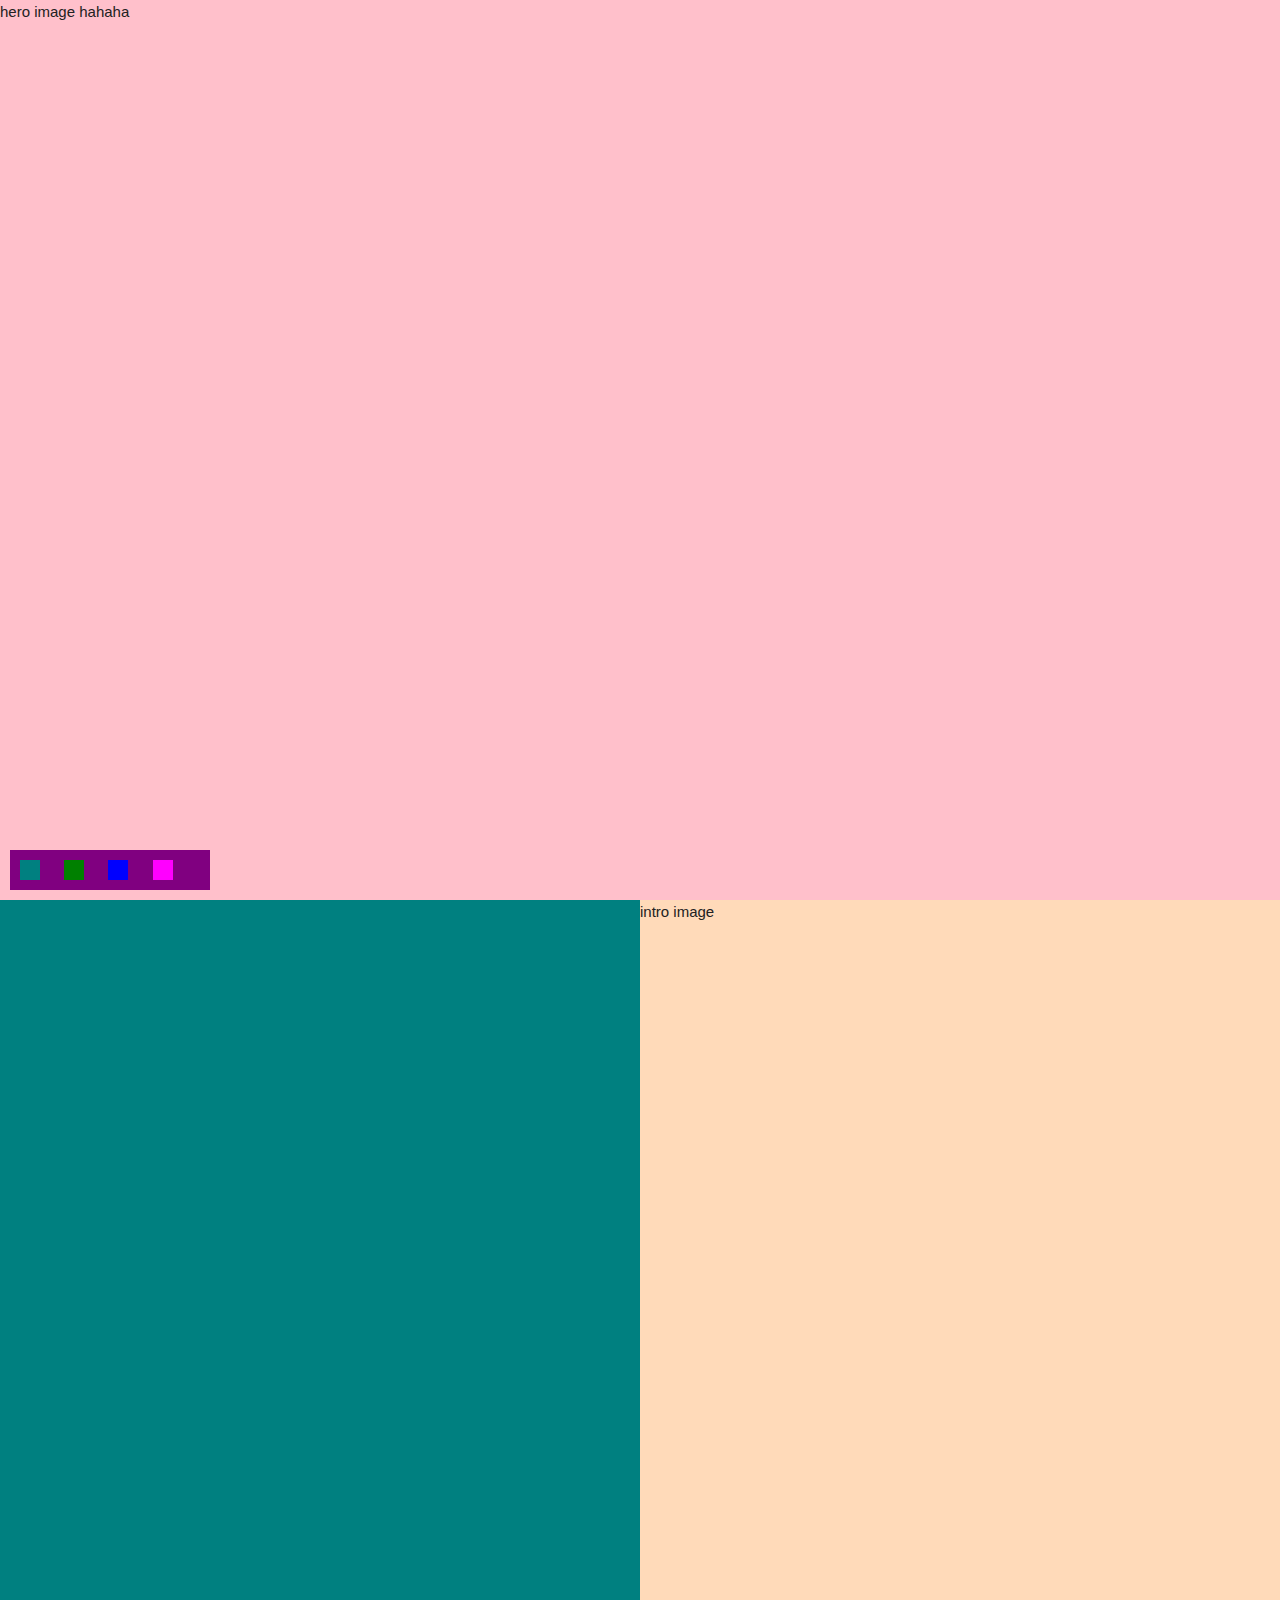
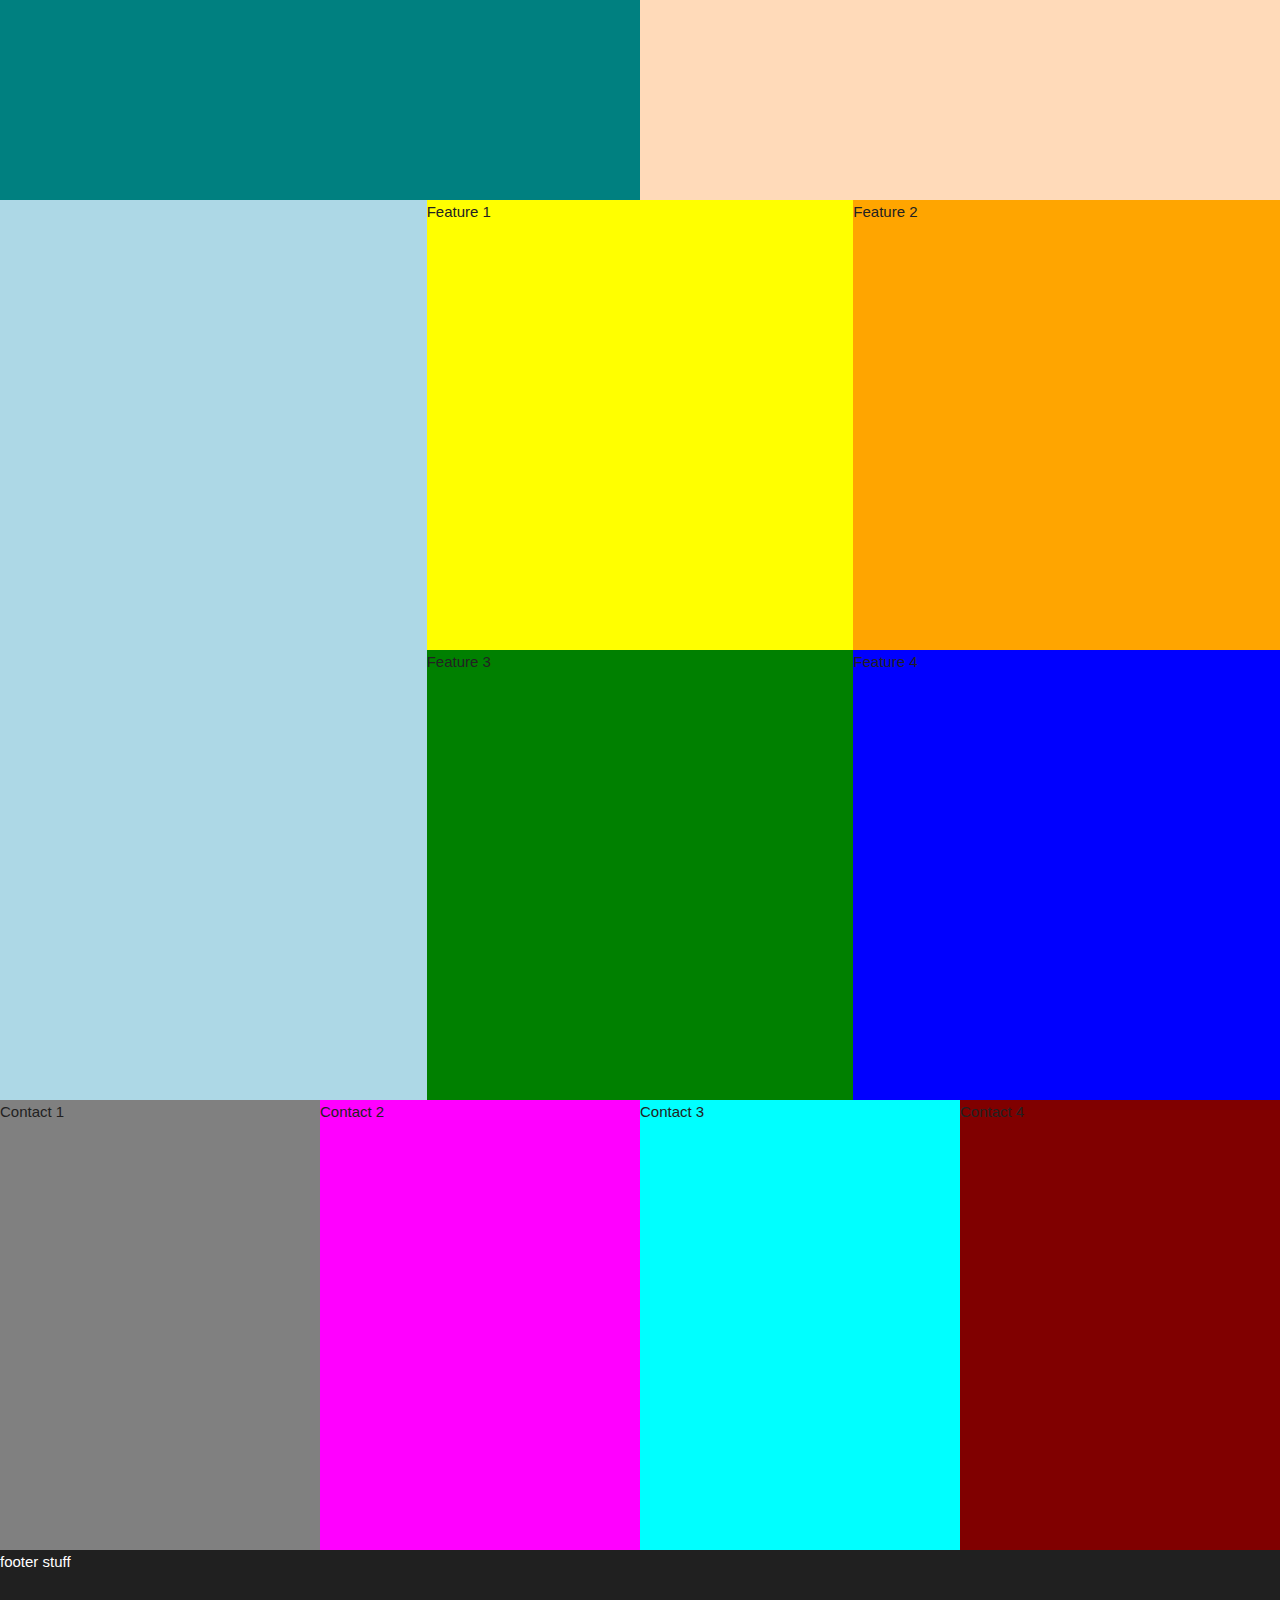
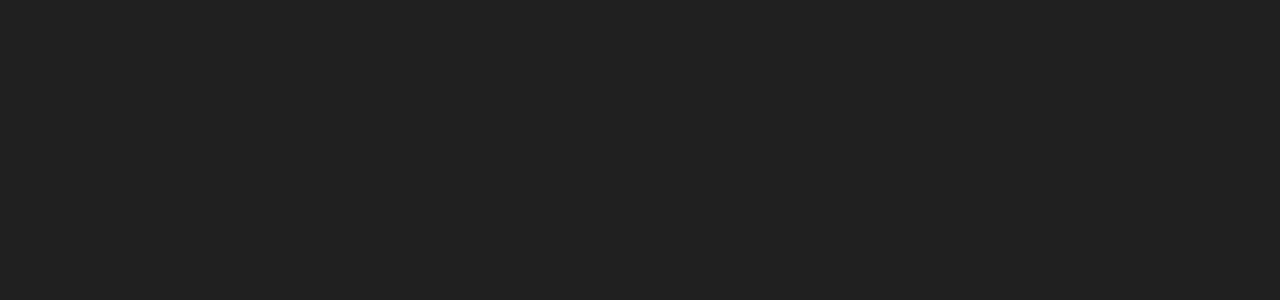
==== index.html @ bca842ce "Update index.html" ====
<!doctype html>
<html>
<head>
<meta charset="utf-8">
<title>Shankar Test</title>
<link type="text/css" rel="stylesheet" href="normalize.css"/>
<link type="text/css" rel="stylesheet" href="skeleton.css"/>
<link type="text/css" rel="stylesheet" href="main.css"/>
</head>

<body>


<header class="headerBar">

</header><!--end Header-->

<section class="heroSection">
    <h2 class="hideHeader">Hero Image Section</h2>
    <div class="backImage">hero image hahaha</div>
</section>

<section class="introSection container">
    <h2 class="hideHeader">Intro Section</h2>
    <div class="row">
        <div class="introBox introTextBox six columns">
                <div class=introTextMain>
                    <h3>introText Main</h3>
                    <p>
                        Intro text--There are many variations of passages of Lorem Ipsum available,
                        but the majority have suffered alteration in some form, by
                        injected humour, or randomised words which don't look even
                        slightly believable. If you are going to use a passage of Lorem
                        Ipsum, you need to be sure there isn't anything embarrassing
                        hidden in the middle of text. All the Lorem Ipsum generators
                        on the Internet tend to repeat predefined chunks as necessary,
                        making this the first true generator on the Internet.
                    </p>
                </div>
        </div>
        <div class="introBox introImageBox six columns">intro image</div>
    </div>
</section>

<section class="featureSection container">
    <h2 class="hideHeader"></h2>
    <div class="row">
        <div class=" featureTextBox four columns">
                <div class="featureTextMain">
                    <h3>Main Feature</h3>
                    <p>
                        Main feature--There are many variations of passages of Lorem Ipsum available,
                        but the majority have suffered alteration in some form, by
                        injected humour, or randomised words which don't look even
                        slightly believable. If you are going to use a passage of Lorem
                        Ipsum, you need to be sure there isn't anything embarrassing
                        hidden in the middle of text. All the Lorem Ipsum generators
                        on the Internet tend to repeat predefined chunks as necessary,
                        making this the first true generator on the Internet.
                    </p>
                </div>
                <div class="featureTextOne">
                    <h3>Feature One</h3>
                    <p>
                        One---There are many variations of passages of Lorem Ipsum available,
                        but the majority have suffered alteration in some form, by
                        injected humour, or randomised words which don't look even
                        slightly believable. If you are going to use a passage of Lorem
                        Ipsum, you need to be sure there isn't anything embarrassing
                        hidden in the middle of text. All the Lorem Ipsum generators
                        on the Internet tend to repeat predefined chunks as necessary,
                        making this the first true generator on the Internet.
                    </p>
                </div>
                <div class="featureTextTwo">
                    <h3>Feature Two</h3>
                    <p>
                        Two---There are many variations of passages of Lorem Ipsum available,
                        but the majority have suffered alteration in some form, by
                        injected humour, or randomised words which don't look even
                        slightly believable. If you are going to use a passage of Lorem
                        Ipsum, you need to be sure there isn't anything embarrassing
                        hidden in the middle of text. All the Lorem Ipsum generators
                        on the Internet tend to repeat predefined chunks as necessary,
                        making this the first true generator on the Internet.
                    </p>
                </div>
                <div class="featureTextThree">
                    <h3>Feature Three</h3>
                    <p>
                        Three---There are many variations of passages of Lorem Ipsum available,
                        but the majority have suffered alteration in some form, by
                        injected humour, or randomised words which don't look even
                        slightly believable. If you are going to use a passage of Lorem
                        Ipsum, you need to be sure there isn't anything embarrassing
                        hidden in the middle of text. All the Lorem Ipsum generators
                        on the Internet tend to repeat predefined chunks as necessary,
                        making this the first true generator on the Internet.
                    </p>
                </div>
                <div class="featureTextFour">
                    <h3>Feature Four</h3>
                    <p>
                        Four----There are many variations of passages of Lorem Ipsum available,
                        but the majority have suffered alteration in some form, by
                        injected humour, or randomised words which don't look even
                        slightly believable. If you are going to use a passage of Lorem
                        Ipsum, you need to be sure there isn't anything embarrassing
                        hidden in the middle of text. All the Lorem Ipsum generators
                        on the Internet tend to repeat predefined chunks as necessary,
                        making this the first true generator on the Internet.
                    </p>
                </div>
        </div>
        
        <div class="featureImageBox row eight columns">
            <div class="featureOne featureBox six columns">
                <div class="featureOneColor">
                  Feature 1
                </div>
            </div>
            <div class="featureTwo featureBox six columns">
                <div class="featureTwoColor">
                  Feature 2
                </div>
            </div>
            <div class="featureThree featureBox six columns">
                <div class="featureThreeColor">
                  Feature 3
                </div>
            </div>
            <div class="featureFour featureBox six columns">
                <div class="featureFourColor">
                  Feature 4
                </div>
            </div>
        </div>

    </div>
</section>


<section class="contactSection container">
    <h2 class="hideHeader">Contact Section</h2>
    <div class="row">
        <div class="contactOne contactBox three columns">Contact 1</div>
        <div class="contactTwo contactBox three columns">Contact 2</div>
        <div class="contactThree contactBox three columns">Contact 3</div>
        <div class="contactFour contactBox three columns">Contact 4</div>
    </div>
    <div class="socialBox">
        <div class="iconSetOne">
            <div class="icon socialOne"></div>
            <div class="icon socialTwo"></div>
        </div>
        <div class="iconSetTwo">
            <div class="icon socialThree"></div>
            <div class="icon socialFour"></div>
        </div>  
    </div>
</section>

<footer class="footerSection container">
    footer stuff
    <a href="#" class="scrollToTop">Scroll To Top</a>
</footer>

<script src="https://ajax.googleapis.com/ajax/libs/jquery/2.2.4/jquery.min.js"></script>
<script src="js/functions.js"></script>


</body>
</html>
---- skeleton.css ----
/*
* Skeleton V2.0.4
* Copyright 2014, Dave Gamache
* www.getskeleton.com
* Free to use under the MIT license.
* http://www.opensource.org/licenses/mit-license.php
* 12/29/2014
*/


/* Table of contents
––––––––––––––––––––––––––––––––––––––––––––––––––
- Grid
- Base Styles
- Typography
- Links
- Buttons
- Forms
- Lists
- Code
- Tables
- Spacing
- Utilities
- Clearing
- Media Queries
*/


/* Grid
–––––––––––––––––––––––––––––––––––––––––––––––––– */
.container {
  position: relative;
  width: 100%;
  max-width: 960px;
  margin: 0 auto;
  padding: 0 20px;
  box-sizing: border-box; }
.column,
.columns {
  width: 100%;
  float: left;
  box-sizing: border-box; }

/* For devices larger than 400px */
@media (min-width: 400px) {
  .container {
    width: 85%;
    padding: 0; }
}

/* For devices larger than 550px */
@media (min-width: 550px) {
  .container {
    width: 80%; }
  .column,
  .columns {
    margin-left: 4%; }
  .column:first-child,
  .columns:first-child {
    margin-left: 0; }

  .one.column,
  .one.columns                    { width: 4.66666666667%; }
  .two.columns                    { width: 13.3333333333%; }
  .three.columns                  { width: 22%;            }
  .four.columns                   { width: 30.6666666667%; }
  .five.columns                   { width: 39.3333333333%; }
  .six.columns                    { width: 48%;            }
  .seven.columns                  { width: 56.6666666667%; }
  .eight.columns                  { width: 65.3333333333%; }
  .nine.columns                   { width: 74.0%;          }
  .ten.columns                    { width: 82.6666666667%; }
  .eleven.columns                 { width: 91.3333333333%; }
  .twelve.columns                 { width: 100%; margin-left: 0; }

  .one-third.column               { width: 30.6666666667%; }
  .two-thirds.column              { width: 65.3333333333%; }

  .one-half.column                { width: 48%; }

  /* Offsets */
  .offset-by-one.column,
  .offset-by-one.columns          { margin-left: 8.66666666667%; }
  .offset-by-two.column,
  .offset-by-two.columns          { margin-left: 17.3333333333%; }
  .offset-by-three.column,
  .offset-by-three.columns        { margin-left: 26%;            }
  .offset-by-four.column,
  .offset-by-four.columns         { margin-left: 34.6666666667%; }
  .offset-by-five.column,
  .offset-by-five.columns         { margin-left: 43.3333333333%; }
  .offset-by-six.column,
  .offset-by-six.columns          { margin-left: 52%;            }
  .offset-by-seven.column,
  .offset-by-seven.columns        { margin-left: 60.6666666667%; }
  .offset-by-eight.column,
  .offset-by-eight.columns        { margin-left: 69.3333333333%; }
  .offset-by-nine.column,
  .offset-by-nine.columns         { margin-left: 78.0%;          }
  .offset-by-ten.column,
  .offset-by-ten.columns          { margin-left: 86.6666666667%; }
  .offset-by-eleven.column,
  .offset-by-eleven.columns       { margin-left: 95.3333333333%; }

  .offset-by-one-third.column,
  .offset-by-one-third.columns    { margin-left: 34.6666666667%; }
  .offset-by-two-thirds.column,
  .offset-by-two-thirds.columns   { margin-left: 69.3333333333%; }

  .offset-by-one-half.column,
  .offset-by-one-half.columns     { margin-left: 52%; }

}


/* Base Styles
–––––––––––––––––––––––––––––––––––––––––––––––––– */
/* NOTE
html is set to 62.5% so that all the REM measurements throughout Skeleton
are based on 10px sizing. So basically 1.5rem = 15px :) */
html {
  font-size: 62.5%; }
body {
  font-size: 1.5em; /* currently ems cause chrome bug misinterpreting rems on body element */
  line-height: 1.6;
  font-weight: 400;
  font-family: "Raleway", "HelveticaNeue", "Helvetica Neue", Helvetica, Arial, sans-serif;
  color: #222; }


/* Typography
–––––––––––––––––––––––––––––––––––––––––––––––––– */
h1, h2, h3, h4, h5, h6 {
  margin-top: 0;
  margin-bottom: 2rem;
  font-weight: 300; }
h1 { font-size: 4.0rem; line-height: 1.2;  letter-spacing: -.1rem;}
h2 { font-size: 3.6rem; line-height: 1.25; letter-spacing: -.1rem; }
h3 { font-size: 3.0rem; line-height: 1.3;  letter-spacing: -.1rem; }
h4 { font-size: 2.4rem; line-height: 1.35; letter-spacing: -.08rem; }
h5 { font-size: 1.8rem; line-height: 1.5;  letter-spacing: -.05rem; }
h6 { font-size: 1.5rem; line-height: 1.6;  letter-spacing: 0; }

/* Larger than phablet */
@media (min-width: 550px) {
  h1 { font-size: 5.0rem; }
  h2 { font-size: 4.2rem; }
  h3 { font-size: 3.6rem; }
  h4 { font-size: 3.0rem; }
  h5 { font-size: 2.4rem; }
  h6 { font-size: 1.5rem; }
}

p {
  margin-top: 0; }


/* Links
–––––––––––––––––––––––––––––––––––––––––––––––––– */
a {
  color: #1EAEDB; }
a:hover {
  color: #0FA0CE; }


/* Buttons
–––––––––––––––––––––––––––––––––––––––––––––––––– */
.button,
button,
input[type="submit"],
input[type="reset"],
input[type="button"] {
  display: inline-block;
  height: 38px;
  padding: 0 30px;
  color: #555;
  text-align: center;
  font-size: 11px;
  font-weight: 600;
  line-height: 38px;
  letter-spacing: .1rem;
  text-transform: uppercase;
  text-decoration: none;
  white-space: nowrap;
  background-color: transparent;
  border-radius: 4px;
  border: 1px solid #bbb;
  cursor: pointer;
  box-sizing: border-box; }
.button:hover,
button:hover,
input[type="submit"]:hover,
input[type="reset"]:hover,
input[type="button"]:hover,
.button:focus,
button:focus,
input[type="submit"]:focus,
input[type="reset"]:focus,
input[type="button"]:focus {
  color: #333;
  border-color: #888;
  outline: 0; }
.button.button-primary,
button.button-primary,
input[type="submit"].button-primary,
input[type="reset"].button-primary,
input[type="button"].button-primary {
  color: #FFF;
  background-color: #33C3F0;
  border-color: #33C3F0; }
.button.button-primary:hover,
button.button-primary:hover,
input[type="submit"].button-primary:hover,
input[type="reset"].button-primary:hover,
input[type="button"].button-primary:hover,
.button.button-primary:focus,
button.button-primary:focus,
input[type="submit"].button-primary:focus,
input[type="reset"].button-primary:focus,
input[type="button"].button-primary:focus {
  color: #FFF;
  background-color: #1EAEDB;
  border-color: #1EAEDB; }


/* Forms
–––––––––––––––––––––––––––––––––––––––––––––––––– */
input[type="email"],
input[type="number"],
input[type="search"],
input[type="text"],
input[type="tel"],
input[type="url"],
input[type="password"],
textarea,
select {
  height: 38px;
  padding: 6px 10px; /* The 6px vertically centers text on FF, ignored by Webkit */
  background-color: #fff;
  border: 1px solid #D1D1D1;
  border-radius: 4px;
  box-shadow: none;
  box-sizing: border-box; }
/* Removes awkward default styles on some inputs for iOS */
input[type="email"],
input[type="number"],
input[type="search"],
input[type="text"],
input[type="tel"],
input[type="url"],
input[type="password"],
textarea {
  -webkit-appearance: none;
     -moz-appearance: none;
          appearance: none; }
textarea {
  min-height: 65px;
  padding-top: 6px;
  padding-bottom: 6px; }
input[type="email"]:focus,
input[type="number"]:focus,
input[type="search"]:focus,
input[type="text"]:focus,
input[type="tel"]:focus,
input[type="url"]:focus,
input[type="password"]:focus,
textarea:focus,
select:focus {
  border: 1px solid #33C3F0;
  outline: 0; }
label,
legend {
  display: block;
  margin-bottom: .5rem;
  font-weight: 600; }
fieldset {
  padding: 0;
  border-width: 0; }
input[type="checkbox"],
input[type="radio"] {
  display: inline; }
label > .label-body {
  display: inline-block;
  margin-left: .5rem;
  font-weight: normal; }


/* Lists
–––––––––––––––––––––––––––––––––––––––––––––––––– */
ul {
  list-style: circle inside; }
ol {
  list-style: decimal inside; }
ol, ul {
  padding-left: 0;
  margin-top: 0; }
ul ul,
ul ol,
ol ol,
ol ul {
  margin: 1.5rem 0 1.5rem 3rem;
  font-size: 90%; }
li {
  margin-bottom: 1rem; }


/* Code
–––––––––––––––––––––––––––––––––––––––––––––––––– */
code {
  padding: .2rem .5rem;
  margin: 0 .2rem;
  font-size: 90%;
  white-space: nowrap;
  background: #F1F1F1;
  border: 1px solid #E1E1E1;
  border-radius: 4px; }
pre > code {
  display: block;
  padding: 1rem 1.5rem;
  white-space: pre; }


/* Tables
–––––––––––––––––––––––––––––––––––––––––––––––––– */
th,
td {
  padding: 12px 15px;
  text-align: left;
  border-bottom: 1px solid #E1E1E1; }
th:first-child,
td:first-child {
  padding-left: 0; }
th:last-child,
td:last-child {
  padding-right: 0; }


/* Spacing
–––––––––––––––––––––––––––––––––––––––––––––––––– */
button,
.button {
  margin-bottom: 1rem; }
input,
textarea,
select,
fieldset {
  margin-bottom: 1.5rem; }
pre,
blockquote,
dl,
figure,
table,
p,
ul,
ol,
form {
  margin-bottom: 2.5rem; }


/* Utilities
–––––––––––––––––––––––––––––––––––––––––––––––––– */
.u-full-width {
  width: 100%;
  box-sizing: border-box; }
.u-max-full-width {
  max-width: 100%;
  box-sizing: border-box; }
.u-pull-right {
  float: right; }
.u-pull-left {
  float: left; }


/* Misc
–––––––––––––––––––––––––––––––––––––––––––––––––– */
hr {
  margin-top: 3rem;
  margin-bottom: 3.5rem;
  border-width: 0;
  border-top: 1px solid #E1E1E1; }


/* Clearing
–––––––––––––––––––––––––––––––––––––––––––––––––– */

/* Self Clearing Goodness */
.container:after,
.row:after,
.u-cf {
  content: "";
  display: table;
  clear: both; }


/* Media Queries
–––––––––––––––––––––––––––––––––––––––––––––––––– */
/*
Note: The best way to structure the use of media queries is to create the queries
near the relevant code. For example, if you wanted to change the styles for buttons
on small devices, paste the mobile query code up in the buttons section and style it
there.
*/


/* Larger than mobile */
@media (min-width: 400px) {}

/* Larger than phablet (also point when grid becomes active) */
@media (min-width: 550px) {}

/* Larger than tablet */
@media (min-width: 750px) {}

/* Larger than desktop */
@media (min-width: 1000px) {}

/* Larger than Desktop HD */
@media (min-width: 1200px) {}
---- main.css ----
/* xyoyx css*/

/*------------------------------------------------------------------------------
Skeleton mod
------------------------------------------------------------------------------*/

.container {
  max-width: 2440px;
  padding: 0;
  }

  @media (min-width: 550px) {
    .container {
      width: 100%; }
    .column,
    .columns {
      margin-left: 0; }
    .column:first-child,
    .columns:first-child {
      margin-left: 0; }
	.six.columns                    { width: 50%;            }
  	.four.columns                   { width: 33.3333333333%; }
    .eight.columns                  { width: 66.6666666667%; }
  	.three.columns                  { width: 25%;            }
  	.one-third.column               { width: 33.3333333333%; }
  	.two-thirds.column              { width: 65.3333333333%; }
  	.one-half.column                { width: 50%; }
  }


/*------------------------------------------------------------------------------
General
------------------------------------------------------------------------------*/

*{
	box-sizing: border-box;
}

h2.hideHeader{
	display: none;
}



/*------------------------------------------------------------------------------
Loading Section
------------------------------------------------------------------------------*/


/*------------------------------------------------------------------------------------
Header section
------------------------------------------------------------------------------------*/




/*------------------------------------------------------------------------------------
Hero Section
------------------------------------------------------------------------------------*/

.backImage{
    display: block;
    width:100%;
    height:100vh;
    background: pink;
}


/*------------------------------------------------------------------------------------
About Us  section
------------------------------------------------------------------------------------*/


.introBox{
    display: block;
    width:100%;
    height:100vh;
    }

.introTextBox{
    background: teal;
    padding:50px 30px;
}

.introTextMain{
	opacity:0;
	transform: translateX(-50px);
	transition: all 0.5s ease-in-out;
	overflow: hidden;
}

.introTextMain p{
	font-size: 24px;
}

.introTextMain.isShowing{
    opacity:1;
    transform: translateX(0px);
}

.introImageBox{
    background: peachpuff;
}



/*------------------------------------------------------------------------------------
Feature section
------------------------------------------------------------------------------------*/

.featureTextBox{
    display: block;
    width:100%;
    height:100vh;
    background: lightblue;
    padding: 50px 30px;
    position:relative;
}

.featureTextMain,.featureTextOne,.featureTextTwo,.featureTextThree,.featureTextFour{
    font-size: 18px;
    position:absolute;
    top:0;
    opacity:0;
    transition: all 0.3s ease-in-out;
}

.featureTextMain.showText,.featureTextOne.showText,.featureTextTwo.showText,.featureTextThree.showText,.featureTextFour.showText{
	display: block;
	opacity: 1;
	transition: all 0.8s ease-in-out;
}

.featureImageBox{
    display: block;
    width:100%;
    height: 100vh;
    background: brown;
    overflow:hidden;
}

.featureBox{
    display: block;
    width:100%;
    height:50vh;
    }

.featureOneColor{
  width:100%;
  height:100%;
  background: yellow;
  transform-origin: top left;
}

.featureTwoColor{
  background: orange;
  width:100%;
  height:100%;
  transform-origin: top right;
}

.featureThreeColor{
  background: green;
  width:100%;
  height:100%;
  transform-origin: bottom left;
}

.featureFourColor{
  background: blue;
  width:100%;
  height:100%;
  transform-origin: bottom right;
}

.featureOneColor.scale,.featureTwoColor.scale,
.featureThreeColor.scale,.featureFourColor.scale{
  transform:scale(2.0,2.0);
}




/*------------------------------------------------------------------------------------
Contact Section
------------------------------------------------------------------------------------*/

.contactBox{
    display: block;
    width: 100%;
    height:50vh;
}

.contactOne{
    background: grey;
}

.contactTwo{
    background: magenta;
}

.contactThree{
    background: cyan;
}

.contactFour{
    background: maroon;
}







/*------------------------------------------------------------------------------------
Social Media section
------------------------------------------------------------------------------------*/




.contactSection{
  position: relative;
}

.socialBox{
  display:inline-block;
  height:40px;
  width:200px;
  margin-bottom:10px;
  background:purple;
  position: fixed;
  z-index:100;
  bottom:0px;
  left:10px;
}

.socialBox.sit{
  position: absolute;
}

.icon{
  display:inline-block;
  width:20px;
  height:20px;
  margin: 10px;
  }

.socialOne{
  background:teal;  
}

.socialTwo{
  background:green;
}

.socialThree{
  background:blue;
}

.socialFour{
  background:magenta;
}

.iconSetOne{
  display: inline-block;
  tranform: translateY(0px);
  transition: all 0.9s ease;
}

.iconSetTwo{
  display: inline-block;
  tranform: translateX(0px);
  transition: all 0.9s ease;
}

.iconSetOne.moveIt{
  transform: translateY(-50px);
}

.iconSetTwo.moveIt{
  transform: translateX(-87px);
}











/*------------------------------------------------------------------------------------
Contact section
------------------------------------------------------------------------------------*/



/*------------------------------------------------------------------------------------
Form section
------------------------------------------------------------------------------------*/



/*------------------------------------------------------------------------------------
Footer section
------------------------------------------------------------------------------------*/
.footerSection{
    display:block;
    width:100%;
    height:350px;
    background: #202020;
    color:white;
}

/*------------------------------------------------------------------------------------
Scroll to Top Button
------------------------------------------------------------------------------------*/

.scrollToTop{
	width:100px; 
	height:100px;
	padding:10px; 
	text-align:center; 
	background: pink;
	font-weight: bold;
	color: #444;
	text-decoration: none;
	position:fixed;
	bottom:10px;
	right:40px;
	display:none;
	}
  
.scrollToTop:hover{
	text-decoration:none;
}
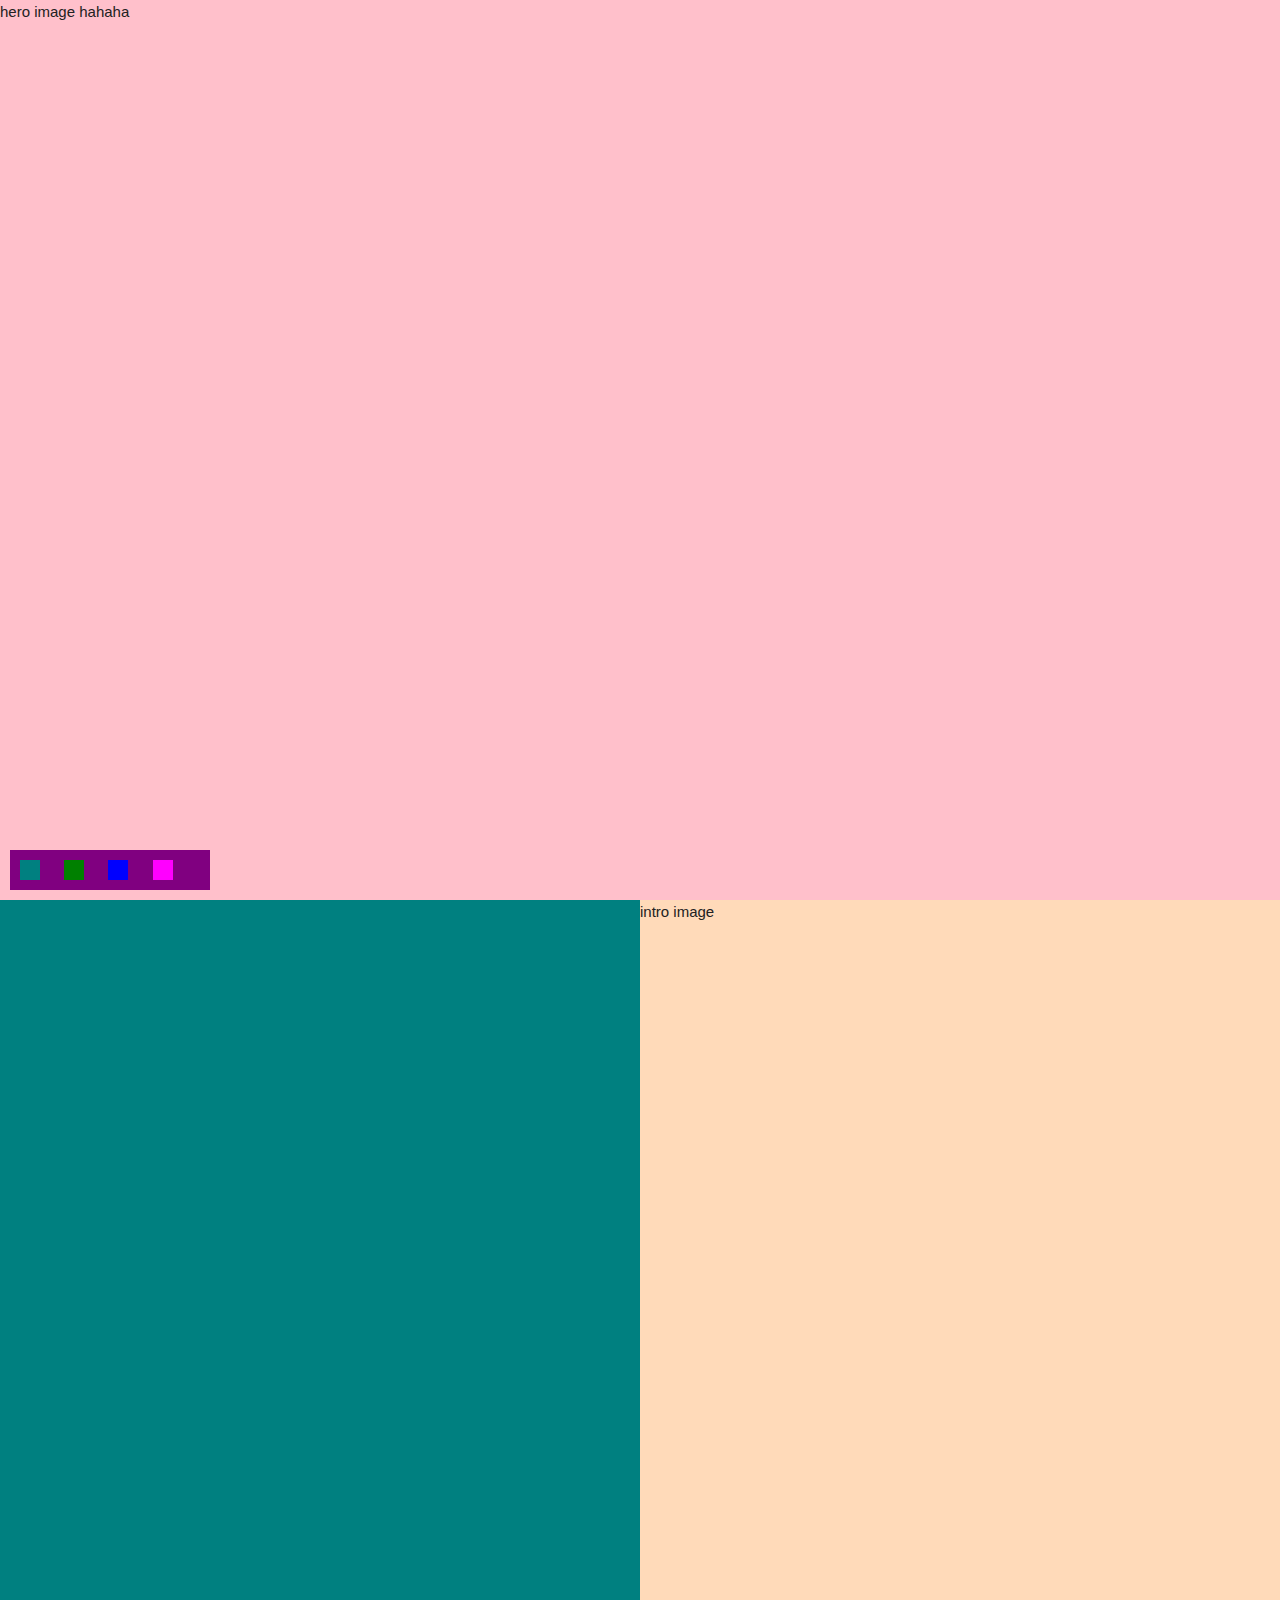
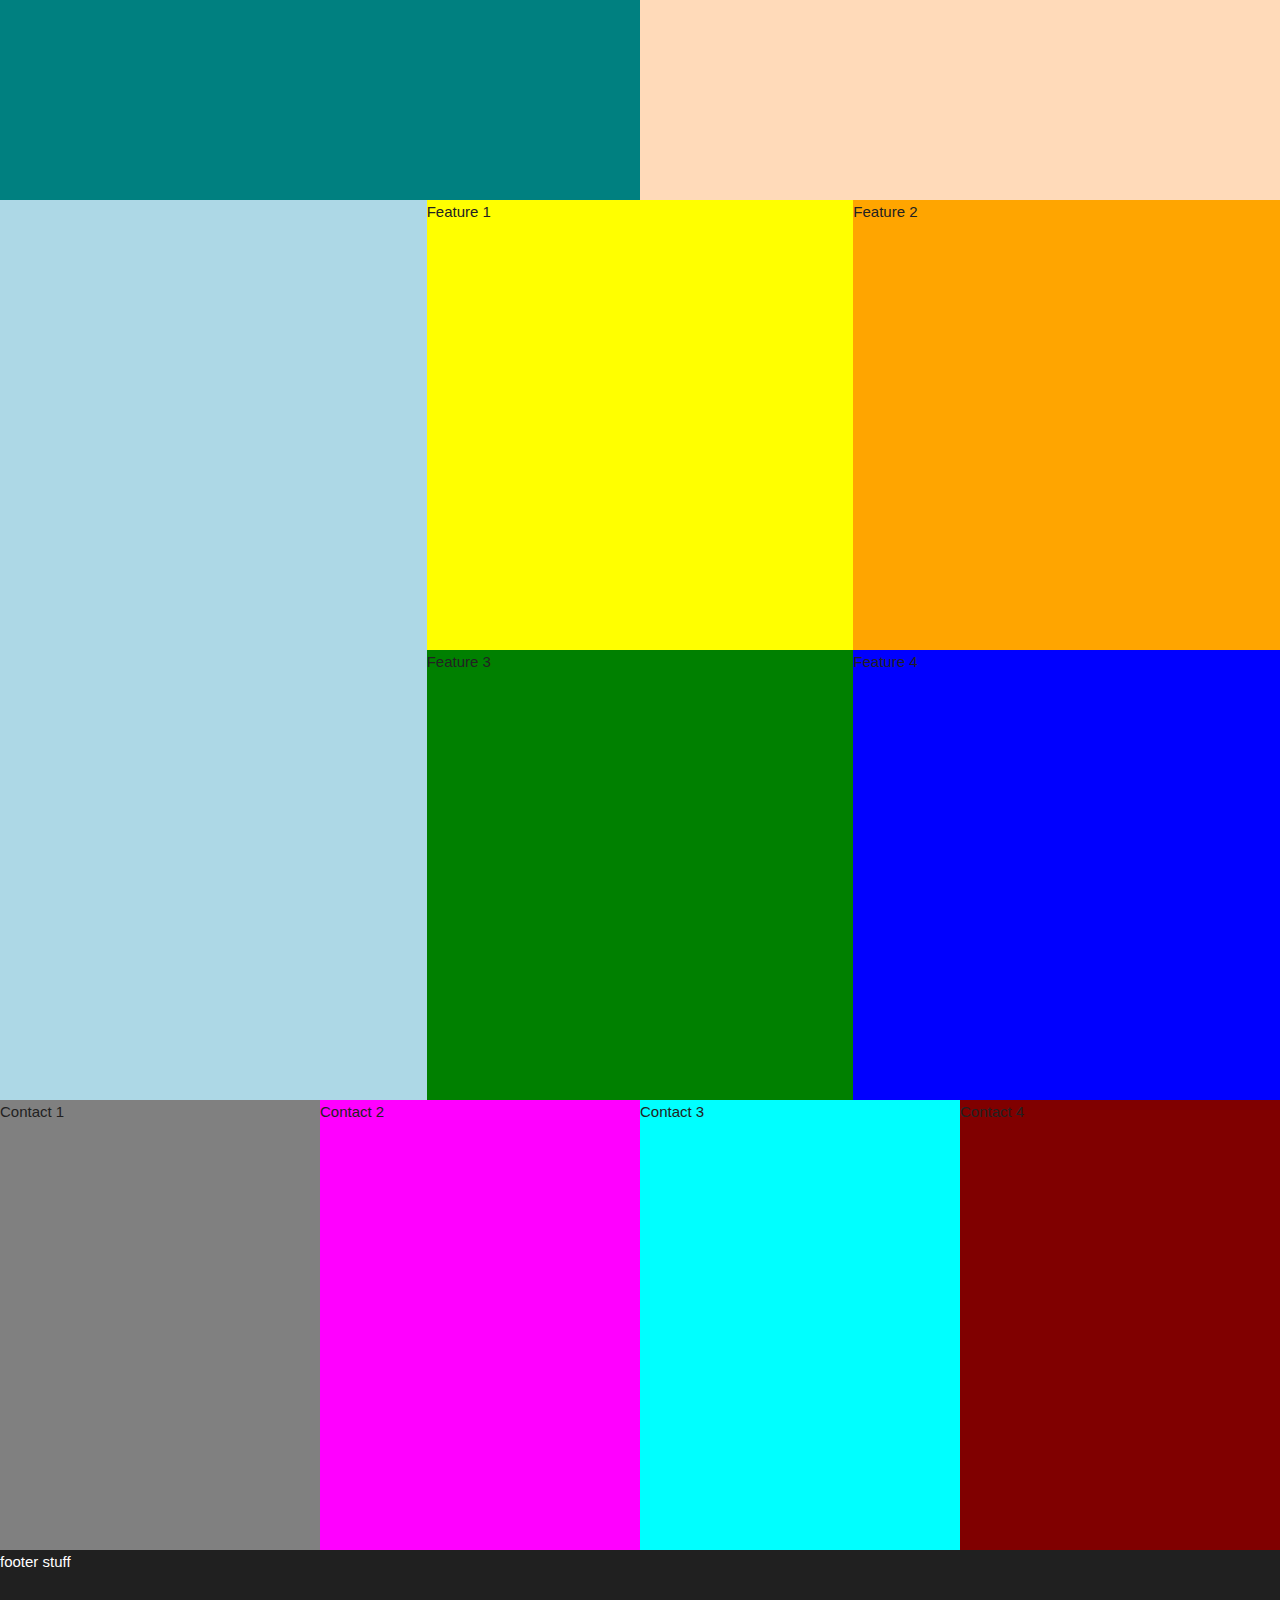
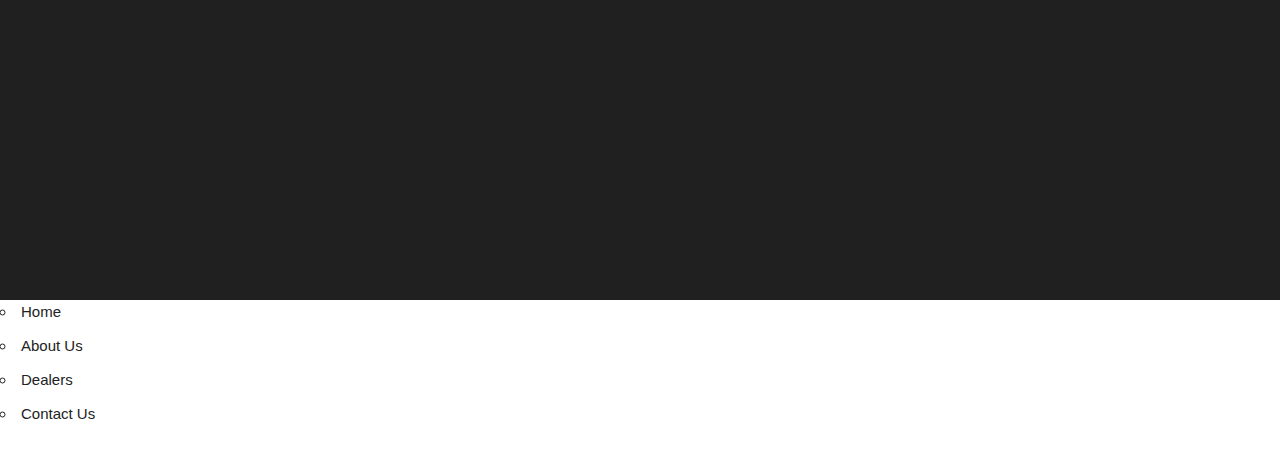
==== commit dd4ae843: "changeavfor about us page,  slide nav, sidebar" ====
--- a/index.html
+++ b/index.html
@@ -10,160 +10,170 @@
 
 <body>
 
+<div class="pageContent">
+        <header class="headerBar">
 
-<header class="headerBar">
+        </header><!--end Header-->
 
-</header><!--end Header-->
+        <section class="heroSection">
+            <h2 class="hideHeader">Hero Image Section</h2>
+            <div class="backImage">hero image hahaha</div>
+        </section>
 
-<section class="heroSection">
-    <h2 class="hideHeader">Hero Image Section</h2>
-    <div class="backImage">hero image hahaha</div>
-</section>
+        <section class="introSection container">
+            <h2 class="hideHeader">Intro Section</h2>
+            <div class="row">
+                <div class="introBox introTextBox six columns">
+                        <div class=introTextMain>
+                            <h3>introText Main</h3>
+                            <p>
+                                Intro text--There are many variations of passages of Lorem Ipsum available,
+                                but the majority have suffered alteration in some form, by
+                                injected humour, or randomised words which don't look even
+                                slightly believable. If you are going to use a passage of Lorem
+                                Ipsum, you need to be sure there isn't anything embarrassing
+                                hidden in the middle of text. All the Lorem Ipsum generators
+                                on the Internet tend to repeat predefined chunks as necessary,
+                                making this the first true generator on the Internet.
+                            </p>
+                        </div>
+                </div>
+                <div class="introBox introImageBox six columns">intro image</div>
+            </div>
+        </section>
 
-<section class="introSection container">
-    <h2 class="hideHeader">Intro Section</h2>
-    <div class="row">
-        <div class="introBox introTextBox six columns">
-                <div class=introTextMain>
-                    <h3>introText Main</h3>
-                    <p>
-                        Intro text--There are many variations of passages of Lorem Ipsum available,
-                        but the majority have suffered alteration in some form, by
-                        injected humour, or randomised words which don't look even
-                        slightly believable. If you are going to use a passage of Lorem
-                        Ipsum, you need to be sure there isn't anything embarrassing
-                        hidden in the middle of text. All the Lorem Ipsum generators
-                        on the Internet tend to repeat predefined chunks as necessary,
-                        making this the first true generator on the Internet.
-                    </p>
+        <section class="featureSection container">
+            <h2 class="hideHeader"></h2>
+            <div class="row">
+                <div class=" featureTextBox four columns">
+                        <div class="featureTextMain">
+                            <h3>Main Feature</h3>
+                            <p>
+                                Main feature--There are many variations of passages of Lorem Ipsum available,
+                                but the majority have suffered alteration in some form, by
+                                injected humour, or randomised words which don't look even
+                                slightly believable. If you are going to use a passage of Lorem
+                                Ipsum, you need to be sure there isn't anything embarrassing
+                                hidden in the middle of text. All the Lorem Ipsum generators
+                                on the Internet tend to repeat predefined chunks as necessary,
+                                making this the first true generator on the Internet.
+                            </p>
+                        </div>
+                        <div class="featureTextOne">
+                            <h3>Feature One</h3>
+                            <p>
+                                One---There are many variations of passages of Lorem Ipsum available,
+                                but the majority have suffered alteration in some form, by
+                                injected humour, or randomised words which don't look even
+                                slightly believable. If you are going to use a passage of Lorem
+                                Ipsum, you need to be sure there isn't anything embarrassing
+                                hidden in the middle of text. All the Lorem Ipsum generators
+                                on the Internet tend to repeat predefined chunks as necessary,
+                                making this the first true generator on the Internet.
+                            </p>
+                        </div>
+                        <div class="featureTextTwo">
+                            <h3>Feature Two</h3>
+                            <p>
+                                Two---There are many variations of passages of Lorem Ipsum available,
+                                but the majority have suffered alteration in some form, by
+                                injected humour, or randomised words which don't look even
+                                slightly believable. If you are going to use a passage of Lorem
+                                Ipsum, you need to be sure there isn't anything embarrassing
+                                hidden in the middle of text. All the Lorem Ipsum generators
+                                on the Internet tend to repeat predefined chunks as necessary,
+                                making this the first true generator on the Internet.
+                            </p>
+                        </div>
+                        <div class="featureTextThree">
+                            <h3>Feature Three</h3>
+                            <p>
+                                Three---There are many variations of passages of Lorem Ipsum available,
+                                but the majority have suffered alteration in some form, by
+                                injected humour, or randomised words which don't look even
+                                slightly believable. If you are going to use a passage of Lorem
+                                Ipsum, you need to be sure there isn't anything embarrassing
+                                hidden in the middle of text. All the Lorem Ipsum generators
+                                on the Internet tend to repeat predefined chunks as necessary,
+                                making this the first true generator on the Internet.
+                            </p>
+                        </div>
+                        <div class="featureTextFour">
+                            <h3>Feature Four</h3>
+                            <p>
+                                Four----There are many variations of passages of Lorem Ipsum available,
+                                but the majority have suffered alteration in some form, by
+                                injected humour, or randomised words which don't look even
+                                slightly believable. If you are going to use a passage of Lorem
+                                Ipsum, you need to be sure there isn't anything embarrassing
+                                hidden in the middle of text. All the Lorem Ipsum generators
+                                on the Internet tend to repeat predefined chunks as necessary,
+                                making this the first true generator on the Internet.
+                            </p>
+                        </div>
                 </div>
-        </div>
-        <div class="introBox introImageBox six columns">intro image</div>
-    </div>
-</section>
 
-<section class="featureSection container">
-    <h2 class="hideHeader"></h2>
-    <div class="row">
-        <div class=" featureTextBox four columns">
-                <div class="featureTextMain">
-                    <h3>Main Feature</h3>
-                    <p>
-                        Main feature--There are many variations of passages of Lorem Ipsum available,
-                        but the majority have suffered alteration in some form, by
-                        injected humour, or randomised words which don't look even
-                        slightly believable. If you are going to use a passage of Lorem
-                        Ipsum, you need to be sure there isn't anything embarrassing
-                        hidden in the middle of text. All the Lorem Ipsum generators
-                        on the Internet tend to repeat predefined chunks as necessary,
-                        making this the first true generator on the Internet.
-                    </p>
+                <div class="featureImageBox row eight columns">
+                    <div class="featureOne featureBox six columns">
+                        <div class="featureOneColor">
+                          Feature 1
+                        </div>
+                    </div>
+                    <div class="featureTwo featureBox six columns">
+                        <div class="featureTwoColor">
+                          Feature 2
+                        </div>
+                    </div>
+                    <div class="featureThree featureBox six columns">
+                        <div class="featureThreeColor">
+                          Feature 3
+                        </div>
+                    </div>
+                    <div class="featureFour featureBox six columns">
+                        <div class="featureFourColor">
+                          Feature 4
+                        </div>
+                    </div>
                 </div>
-                <div class="featureTextOne">
-                    <h3>Feature One</h3>
-                    <p>
-                        One---There are many variations of passages of Lorem Ipsum available,
-                        but the majority have suffered alteration in some form, by
-                        injected humour, or randomised words which don't look even
-                        slightly believable. If you are going to use a passage of Lorem
-                        Ipsum, you need to be sure there isn't anything embarrassing
-                        hidden in the middle of text. All the Lorem Ipsum generators
-                        on the Internet tend to repeat predefined chunks as necessary,
-                        making this the first true generator on the Internet.
-                    </p>
+
+            </div>
+        </section>
+
+
+        <section class="contactSection container">
+            <h2 class="hideHeader">Contact Section</h2>
+            <div class="row">
+                <div class="contactOne contactBox three columns">Contact 1</div>
+                <div class="contactTwo contactBox three columns">Contact 2</div>
+                <div class="contactThree contactBox three columns">Contact 3</div>
+                <div class="contactFour contactBox three columns">Contact 4</div>
+            </div>
+            <div class="socialBox">
+                <div class="iconSetOne">
+                    <div class="icon socialOne"></div>
+                    <div class="icon socialTwo"></div>
                 </div>
-                <div class="featureTextTwo">
-                    <h3>Feature Two</h3>
-                    <p>
-                        Two---There are many variations of passages of Lorem Ipsum available,
-                        but the majority have suffered alteration in some form, by
-                        injected humour, or randomised words which don't look even
-                        slightly believable. If you are going to use a passage of Lorem
-                        Ipsum, you need to be sure there isn't anything embarrassing
-                        hidden in the middle of text. All the Lorem Ipsum generators
-                        on the Internet tend to repeat predefined chunks as necessary,
-                        making this the first true generator on the Internet.
-                    </p>
-                </div>
-                <div class="featureTextThree">
-                    <h3>Feature Three</h3>
-                    <p>
-                        Three---There are many variations of passages of Lorem Ipsum available,
-                        but the majority have suffered alteration in some form, by
-                        injected humour, or randomised words which don't look even
-                        slightly believable. If you are going to use a passage of Lorem
-                        Ipsum, you need to be sure there isn't anything embarrassing
-                        hidden in the middle of text. All the Lorem Ipsum generators
-                        on the Internet tend to repeat predefined chunks as necessary,
-                        making this the first true generator on the Internet.
-                    </p>
-                </div>
-                <div class="featureTextFour">
-                    <h3>Feature Four</h3>
-                    <p>
-                        Four----There are many variations of passages of Lorem Ipsum available,
-                        but the majority have suffered alteration in some form, by
-                        injected humour, or randomised words which don't look even
-                        slightly believable. If you are going to use a passage of Lorem
-                        Ipsum, you need to be sure there isn't anything embarrassing
-                        hidden in the middle of text. All the Lorem Ipsum generators
-                        on the Internet tend to repeat predefined chunks as necessary,
-                        making this the first true generator on the Internet.
-                    </p>
-                </div>
-        </div>
-        
-        <div class="featureImageBox row eight columns">
-            <div class="featureOne featureBox six columns">
-                <div class="featureOneColor">
-                  Feature 1
+                <div class="iconSetTwo">
+                    <div class="icon socialThree"></div>
+                    <div class="icon socialFour"></div>
                 </div>
             </div>
-            <div class="featureTwo featureBox six columns">
-                <div class="featureTwoColor">
-                  Feature 2
-                </div>
-            </div>
-            <div class="featureThree featureBox six columns">
-                <div class="featureThreeColor">
-                  Feature 3
-                </div>
-            </div>
-            <div class="featureFour featureBox six columns">
-                <div class="featureFourColor">
-                  Feature 4
-                </div>
-            </div>
-        </div>
+        </section>
 
-    </div>
-</section>
+        <footer class="footerSection container">
+            footer stuff
+            <a href="#" class="scrollToTop">Scroll To Top</a>
+        </footer>
+</div>
 
-
-<section class="contactSection container">
-    <h2 class="hideHeader">Contact Section</h2>
-    <div class="row">
-        <div class="contactOne contactBox three columns">Contact 1</div>
-        <div class="contactTwo contactBox three columns">Contact 2</div>
-        <div class="contactThree contactBox three columns">Contact 3</div>
-        <div class="contactFour contactBox three columns">Contact 4</div>
-    </div>
-    <div class="socialBox">
-        <div class="iconSetOne">
-            <div class="icon socialOne"></div>
-            <div class="icon socialTwo"></div>
-        </div>
-        <div class="iconSetTwo">
-            <div class="icon socialThree"></div>
-            <div class="icon socialFour"></div>
-        </div>  
-    </div>
-</section>
-
-<footer class="footerSection container">
-    footer stuff
-    <a href="#" class="scrollToTop">Scroll To Top</a>
-</footer>
+<div class="sideBar">
+    <ul>
+        <li>Home</li>
+        <li>About Us</li>
+        <li>Dealers</li>
+        <li>Contact Us</li>
+    </ul>
+</div>
 
 <script src="https://ajax.googleapis.com/ajax/libs/jquery/2.2.4/jquery.min.js"></script>
 <script src="js/functions.js"></script>
--- a/main.css
+++ b/main.css
@@ -52,6 +52,12 @@
 ------------------------------------------------------------------------------------*/
 
 
+/*------------------------------------------------------------------------------------
+SideBar Section section
+------------------------------------------------------------------------------------*/
+
+
+
 
 
 /*------------------------------------------------------------------------------------
@@ -248,7 +254,7 @@
   }
 
 .socialOne{
-  background:teal;  
+  background:teal;
 }
 
 .socialTwo{
@@ -321,10 +327,10 @@
 ------------------------------------------------------------------------------------*/
 
 .scrollToTop{
-	width:100px; 
+	width:100px;
 	height:100px;
-	padding:10px; 
-	text-align:center; 
+	padding:10px;
+	text-align:center;
 	background: pink;
 	font-weight: bold;
 	color: #444;
@@ -334,7 +340,7 @@
 	right:40px;
 	display:none;
 	}
-  
+
 .scrollToTop:hover{
 	text-decoration:none;
 }
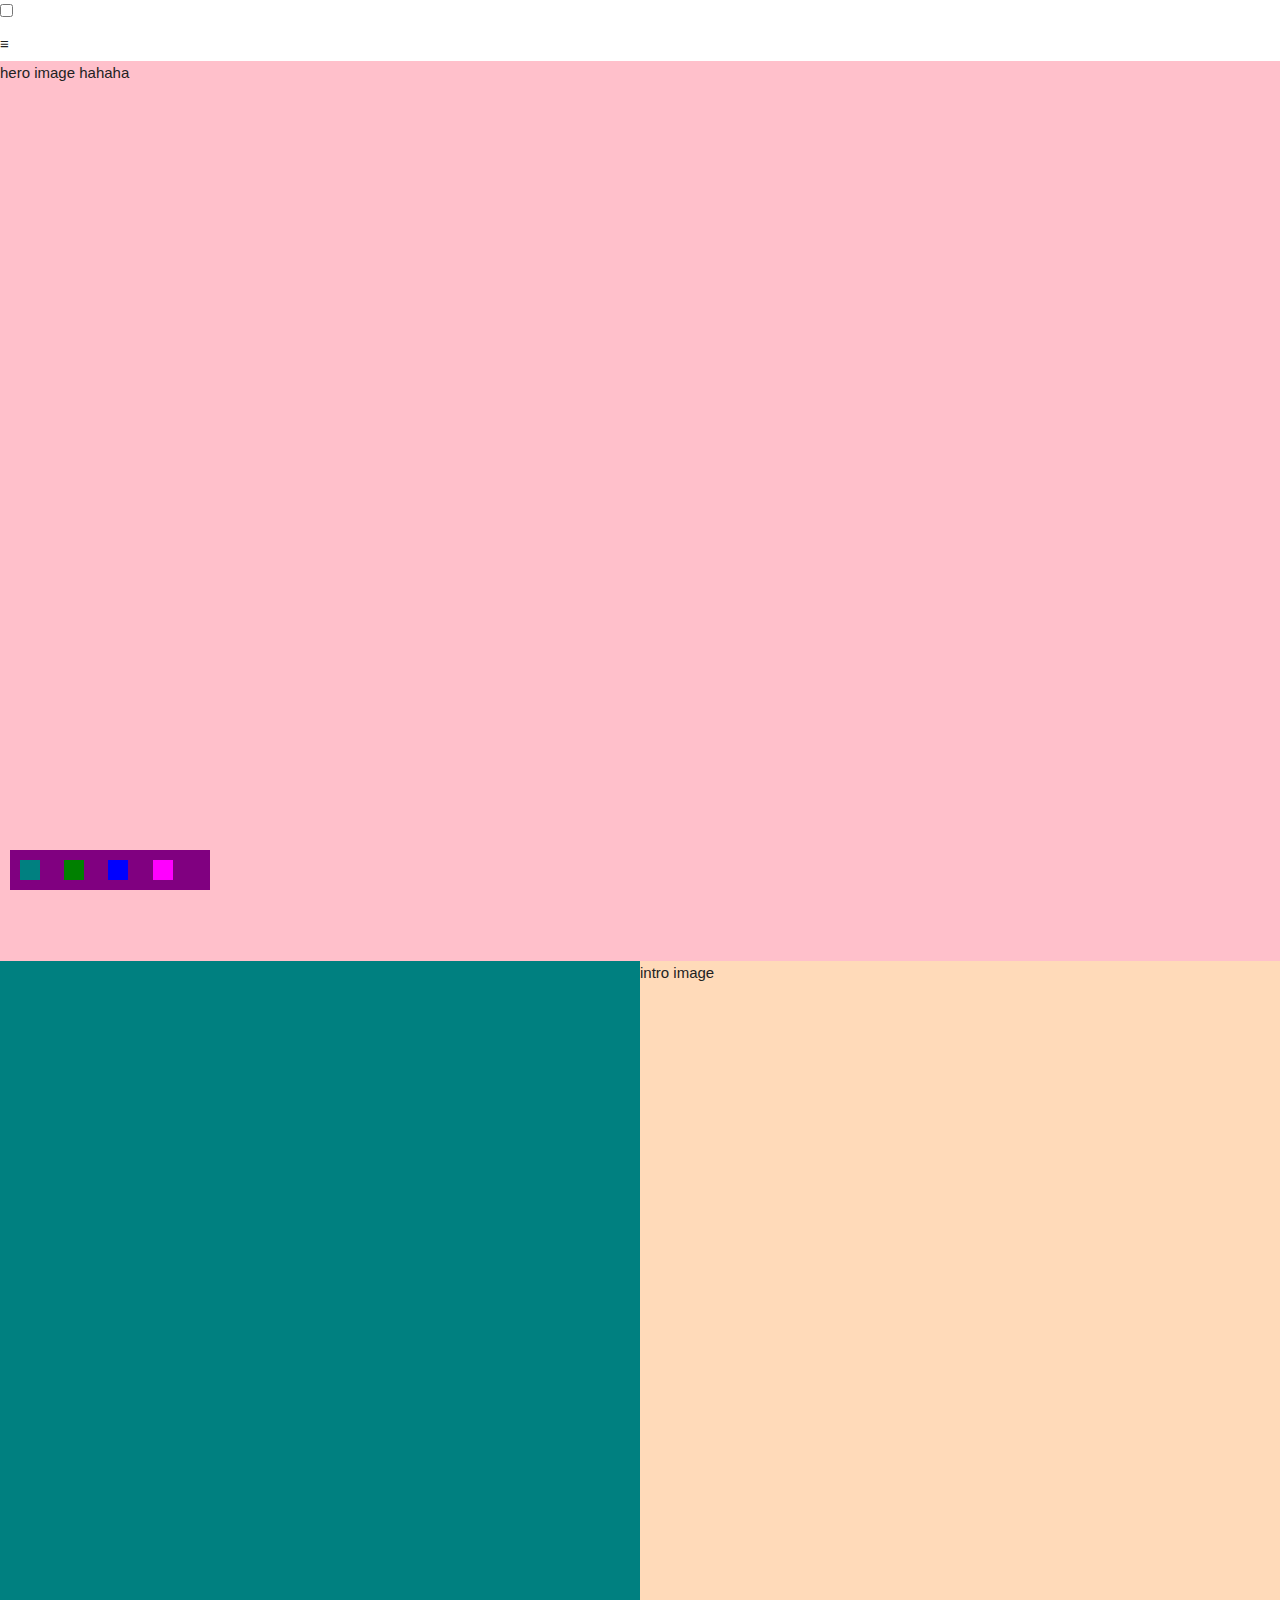
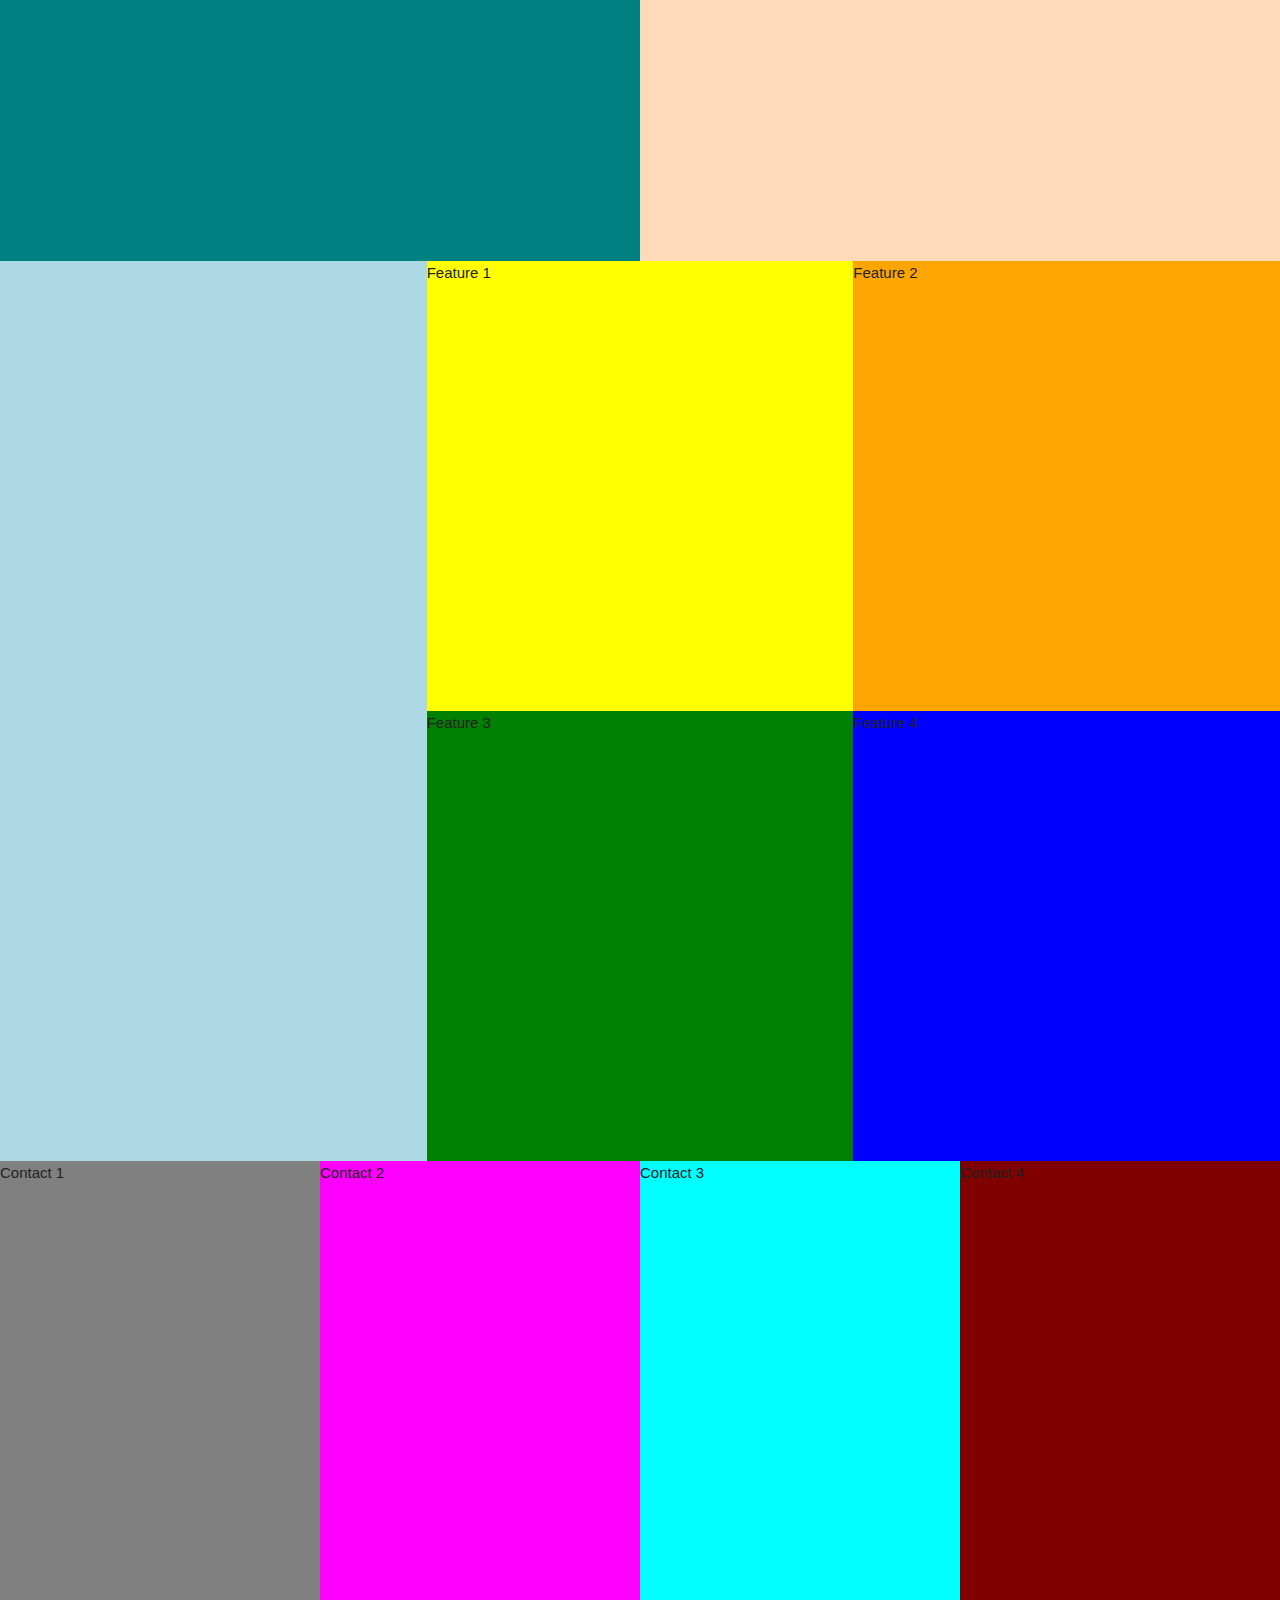
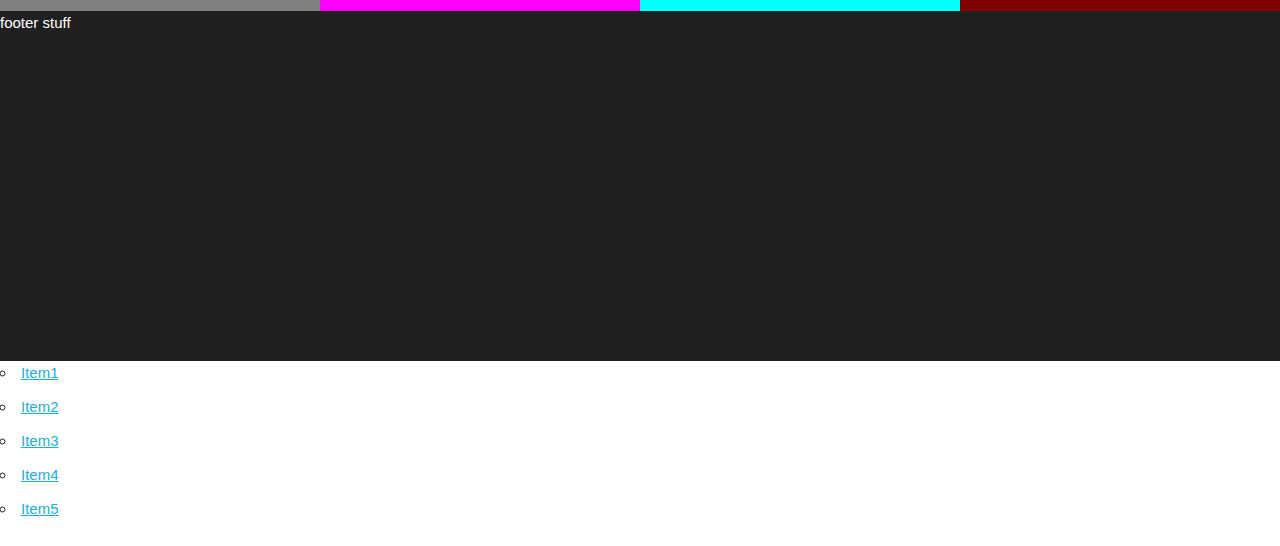
==== commit 6770be8f: "Update index.html" ====
--- a/index.html
+++ b/index.html
@@ -9,6 +9,10 @@
 </head>
 
 <body>
+        
+<input type="checkbox" id="navToggle">                                          <!--checkbox used to toggle-->
+
+<label for="navToggle" id="navButton">≡</label>          
 
 <div class="pageContent">
         <header class="headerBar">
@@ -166,14 +170,17 @@
         </footer>
 </div>
 
-<div class="sideBar">
-    <ul>
-        <li>Home</li>
-        <li>About Us</li>
-        <li>Dealers</li>
-        <li>Contact Us</li>
-    </ul>
-</div>
+<nav id="nav">
+  <ul>
+    <li class="item1"><a href="">Item1</a></li>
+    <li class="item2"><a href="">Item2</a></li>
+    <li class="item3"><a href="">Item3</a></li>
+    <li class="item4"><a href="">Item4</a></li>
+    <li class="item5"><a href="">Item5</a></li>
+  </ul>
+</nav>
+
+
 
 <script src="https://ajax.googleapis.com/ajax/libs/jquery/2.2.4/jquery.min.js"></script>
 <script src="js/functions.js"></script>
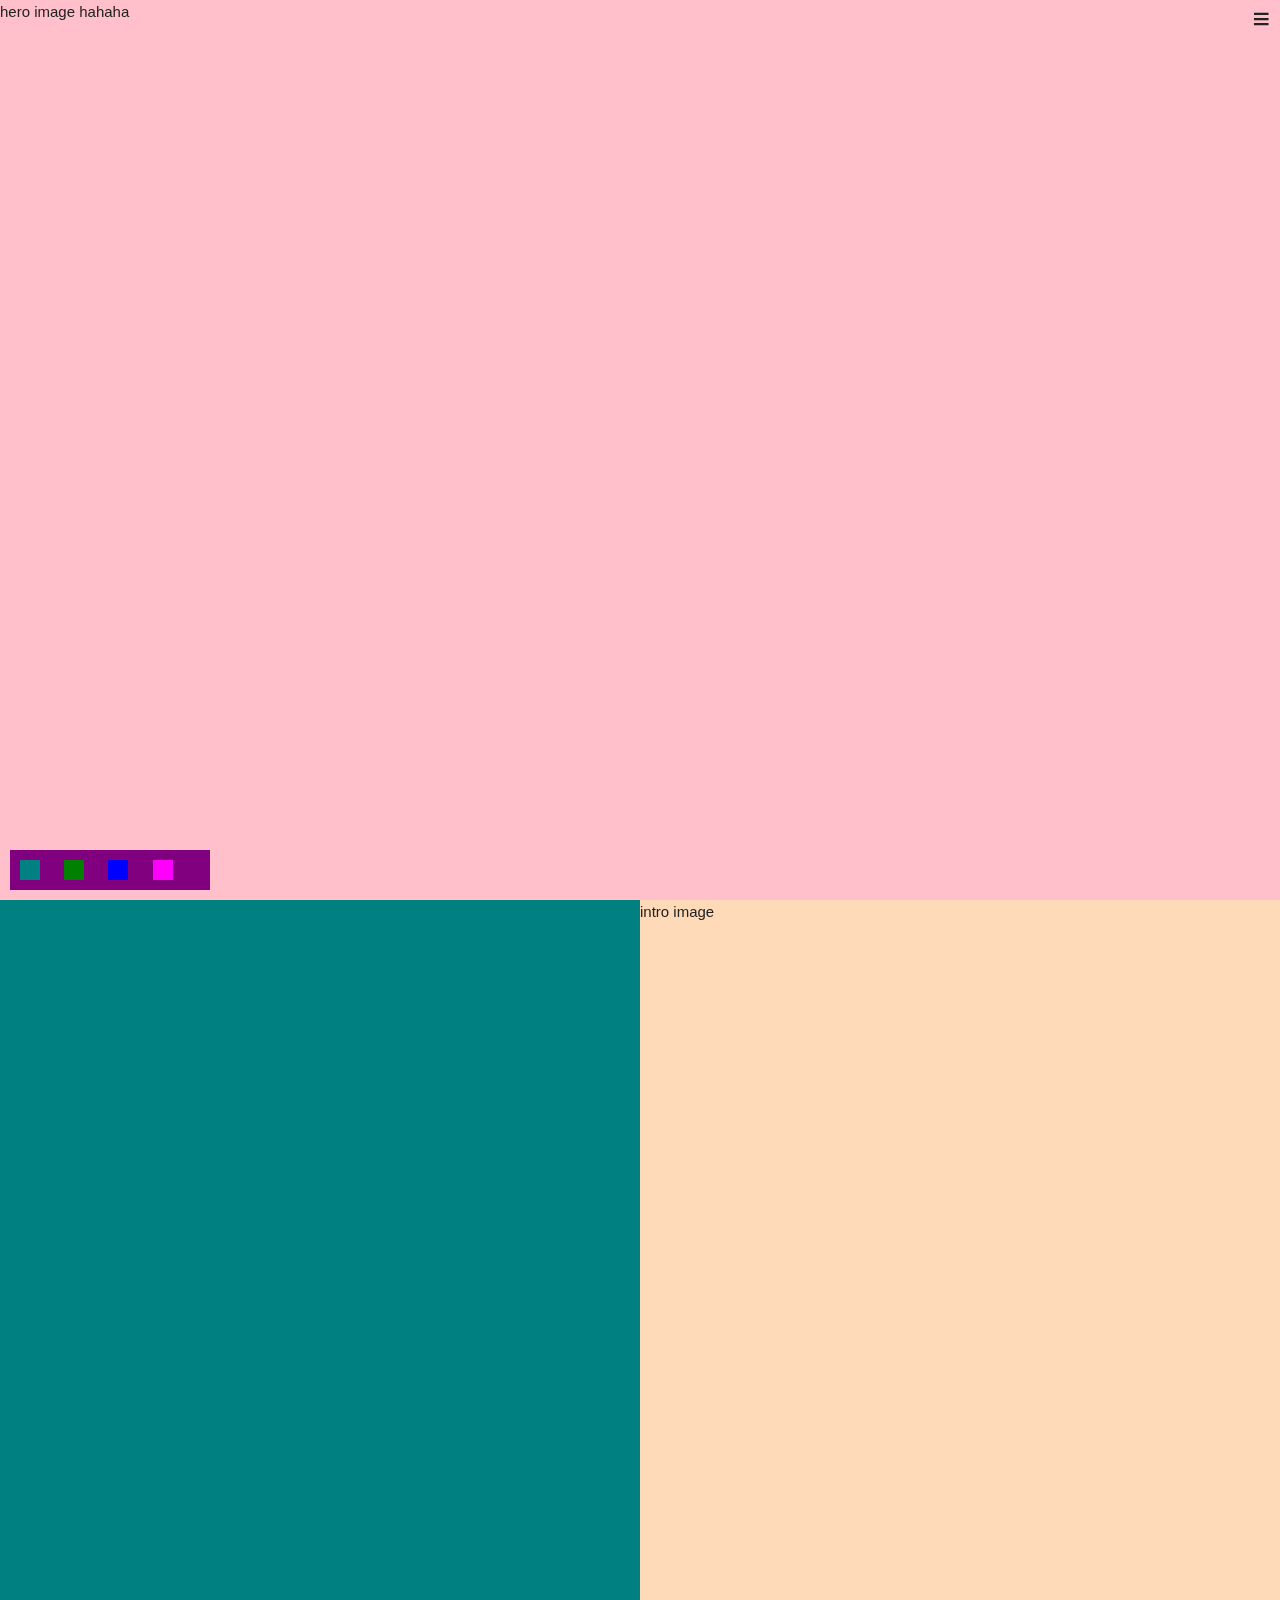
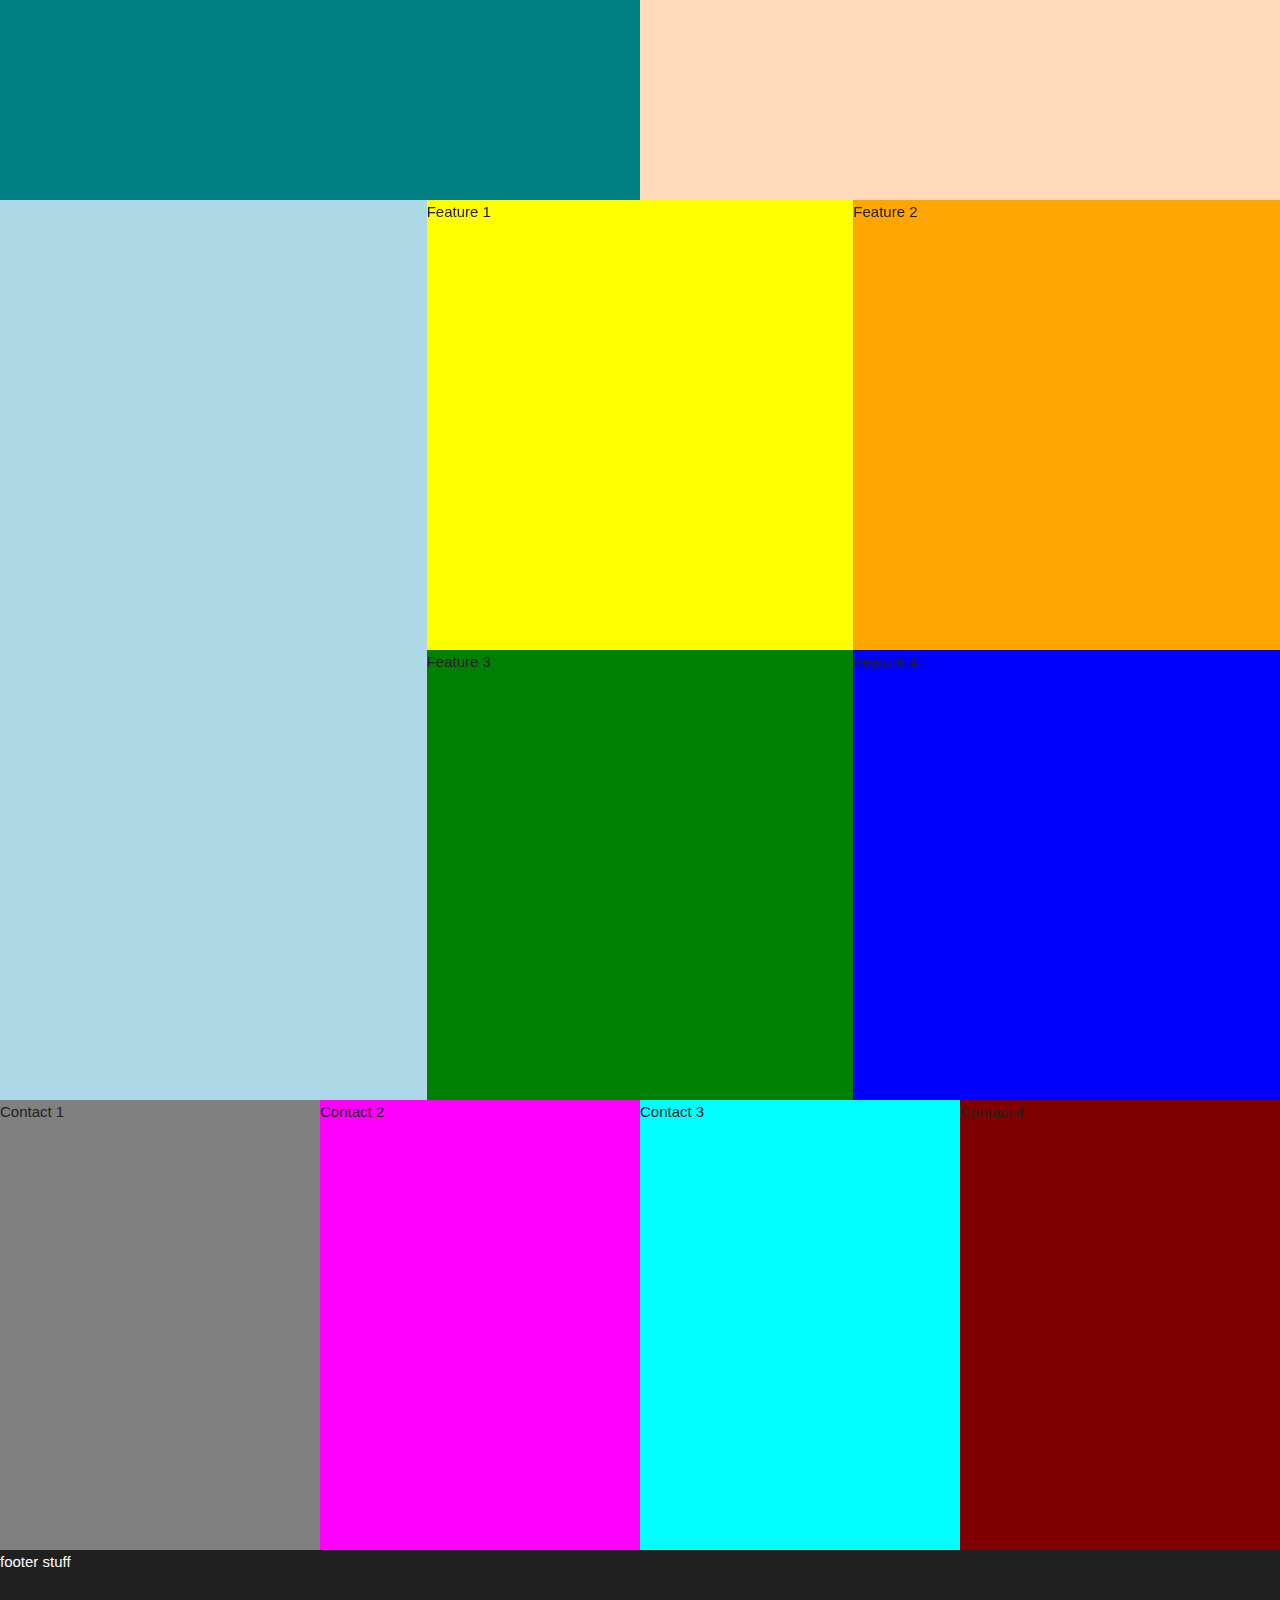
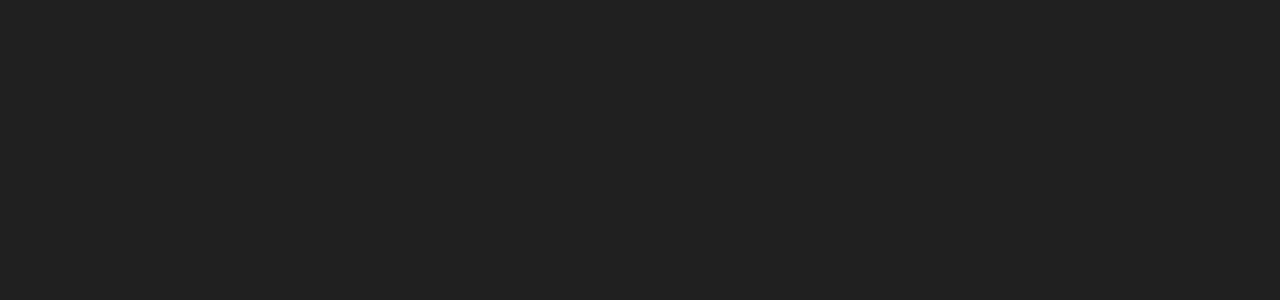
==== commit 387ca719: "div.socialBox taken out of pageContent" ====
--- a/index.html
+++ b/index.html
@@ -152,7 +152,16 @@
                 <div class="contactThree contactBox three columns">Contact 3</div>
                 <div class="contactFour contactBox three columns">Contact 4</div>
             </div>
-            <div class="socialBox">
+            
+        </section>
+
+        <footer class="footerSection container">
+            footer stuff
+            <a href="#" class="scrollToTop">Scroll To Top</a>
+        </footer>
+</div>
+
+<div class="socialBox">
                 <div class="iconSetOne">
                     <div class="icon socialOne"></div>
                     <div class="icon socialTwo"></div>
@@ -161,13 +170,6 @@
                     <div class="icon socialThree"></div>
                     <div class="icon socialFour"></div>
                 </div>
-            </div>
-        </section>
-
-        <footer class="footerSection container">
-            footer stuff
-            <a href="#" class="scrollToTop">Scroll To Top</a>
-        </footer>
 </div>
 
 <nav id="nav">
--- a/main.css
+++ b/main.css
@@ -53,8 +53,112 @@
 
 
 /*------------------------------------------------------------------------------------
-SideBar Section section
-------------------------------------------------------------------------------------*/
+Navigation SideBar Section section
+------------------------------------------------------------------------------------*/
+
+
+
+/*------------------------------------------------------------------------
+Main Styles
+------------------------------------------------------------------------*/
+
+
+/* Hide nav handler checkbox */
+#navToggle{
+  display: none;
+}
+
+
+/* Header menu button */
+label#navButton {
+	position:fixed;
+  top:0;
+  right:0;
+	padding:10px;
+  line-height: 0.6;
+	font-size: 2em;
+	cursor: pointer;
+	transition: all 0.3s ease-in-out;
+	z-index: 3;
+}
+
+/* Header active menu button */
+#navToggle:checked + label#navButton{
+	color: blue;
+	right:300px;
+}
+
+/* Slide out navigation */
+#nav {
+	position: fixed;
+	text-align: center;
+	top: 0;
+	right: 0;
+	width: 300px;
+	height: 100%;
+	z-index: 1;
+	overflow: auto;
+	-webkit-overflow-scrolling: touch;
+	transition: opacity 0s .25s;
+	-moz-transition: opacity 0s .25s;
+	-webkit-transition: opacity 0s .25s;
+	background: #bbb;
+}
+
+/* Active slide out navigation */
+#navToggle:checked ~ nav#nav {
+	background: lightblue;
+	opacity: 1;  /* 完全不透明 */
+	transition: opacity 0s 0s;
+	-moz-transition: opacity 0s 0s;
+	-webkit-transition: opacity 0s 0s;
+}
+
+/* Slide out navigation list items */
+#nav ul li {
+	display: block;
+	clear: both;
+}
+
+#nav ul li a {
+	display: block;
+	width: 100%;
+	height: 100%;
+}
+
+.pageContent {
+	display: block;
+	position: relative;
+	height: 100%;
+	transform: translate3D(0, 0, 0);
+	-moz-transform: translate3D(0, 0, 0);
+	-webkit-transform: translate3D(0, 0, 0);
+	transition: -transform .25s ease-in-out;
+	-moztransition: -moz-transform .25s ease-in-out;
+	transition: -webkit-transform .25s ease-in-out;
+	z-index: 2;
+}
+
+#navToggle:checked ~ .pageContent {
+	transform: translate3D(-300px, 0, 0);  /* X value must be same as Nav width */
+	-moz-transform: translate3D(-300px, 0, 0);  /* X value must be same as Nav width */
+	-webkit-transform: translate3D(-300px, 0, 0);  /* X value must be same as Nav width */
+}
+
+#content-container {
+	position: absolute;
+	top: 0;
+	left: 0;
+	width: 100%;
+	height: 100%;
+	padding: 75px 0 0 0; /* Top padding must be same as header height*/
+	overflow-y: scroll;
+	-webkit-overflow-scrolling: touch;
+	background: #fff;
+	z-index: -1;
+}
+
+
 
 
 
@@ -236,6 +340,7 @@
   width:200px;
   margin-bottom:10px;
   background:purple;
+  /*-webkit-transform: translateZ(0);*/                      /*remove this*/
   position: fixed;
   z-index:100;
   bottom:0px;
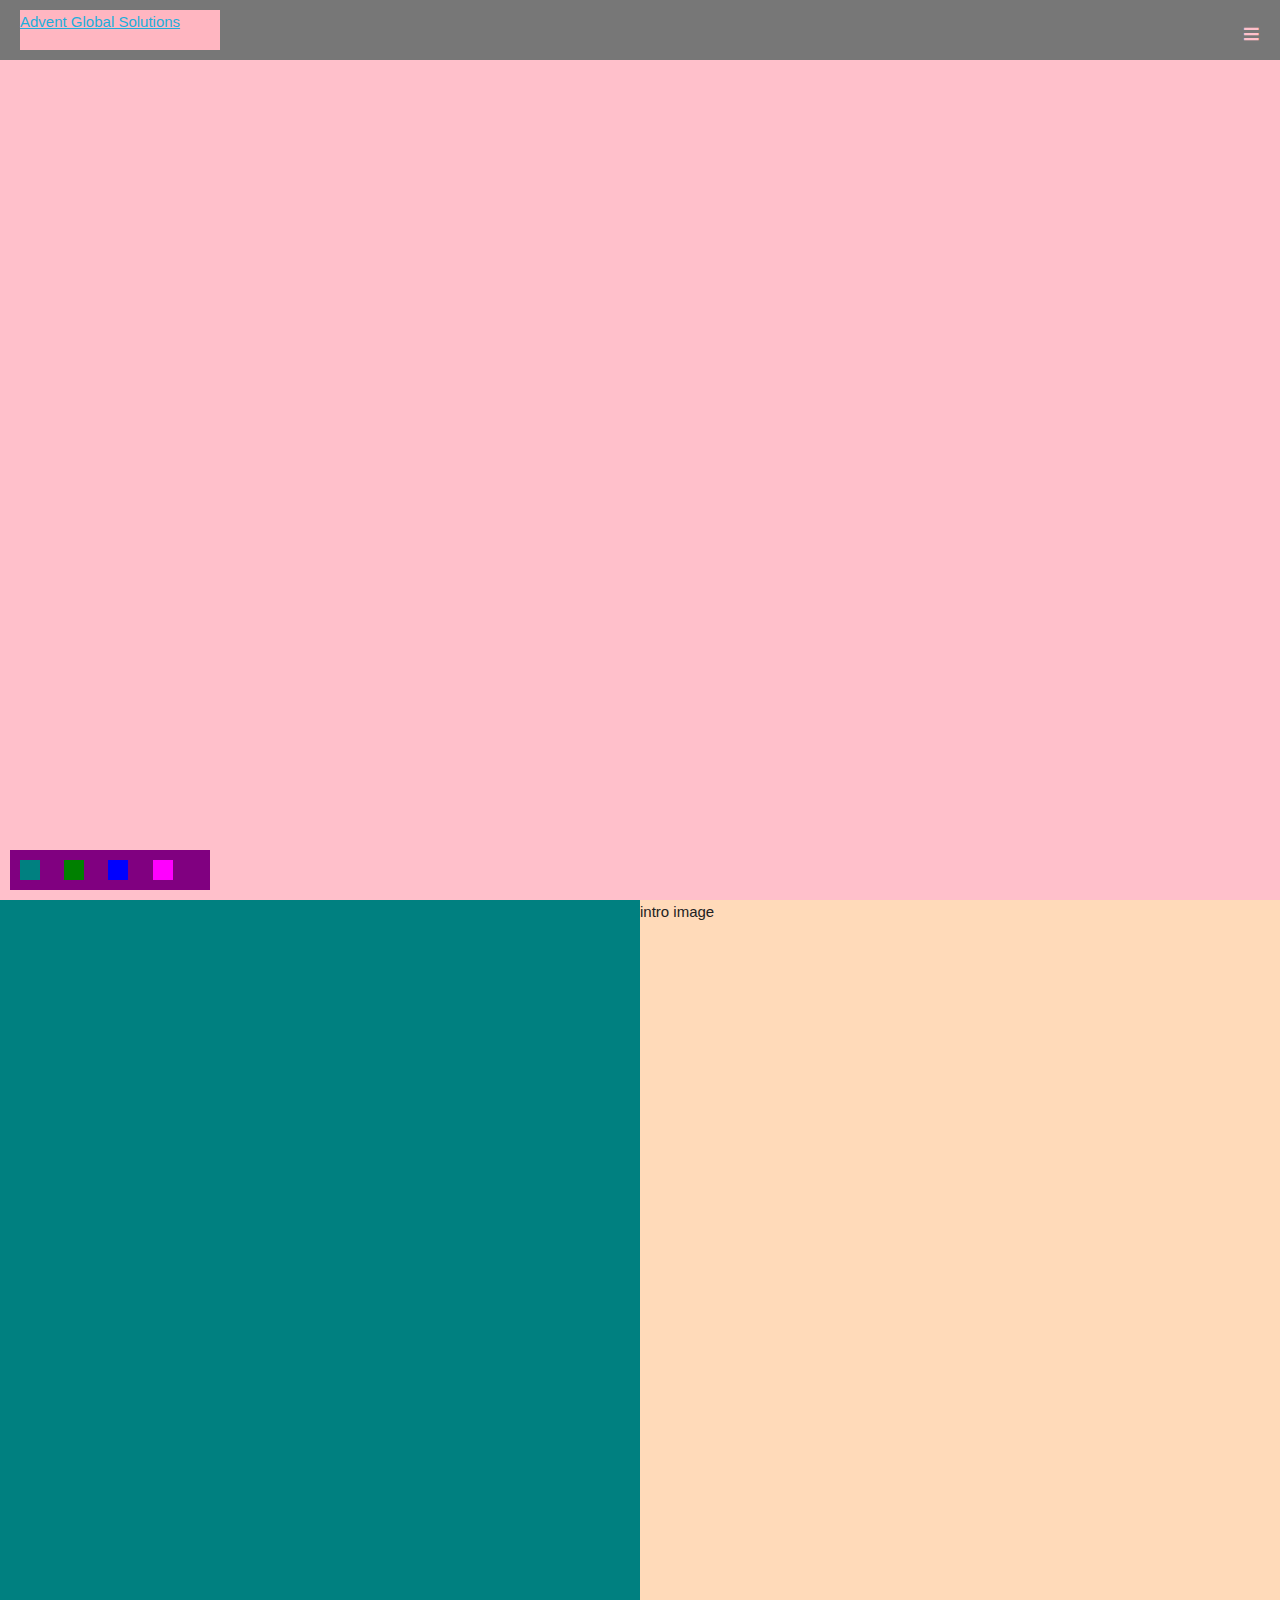
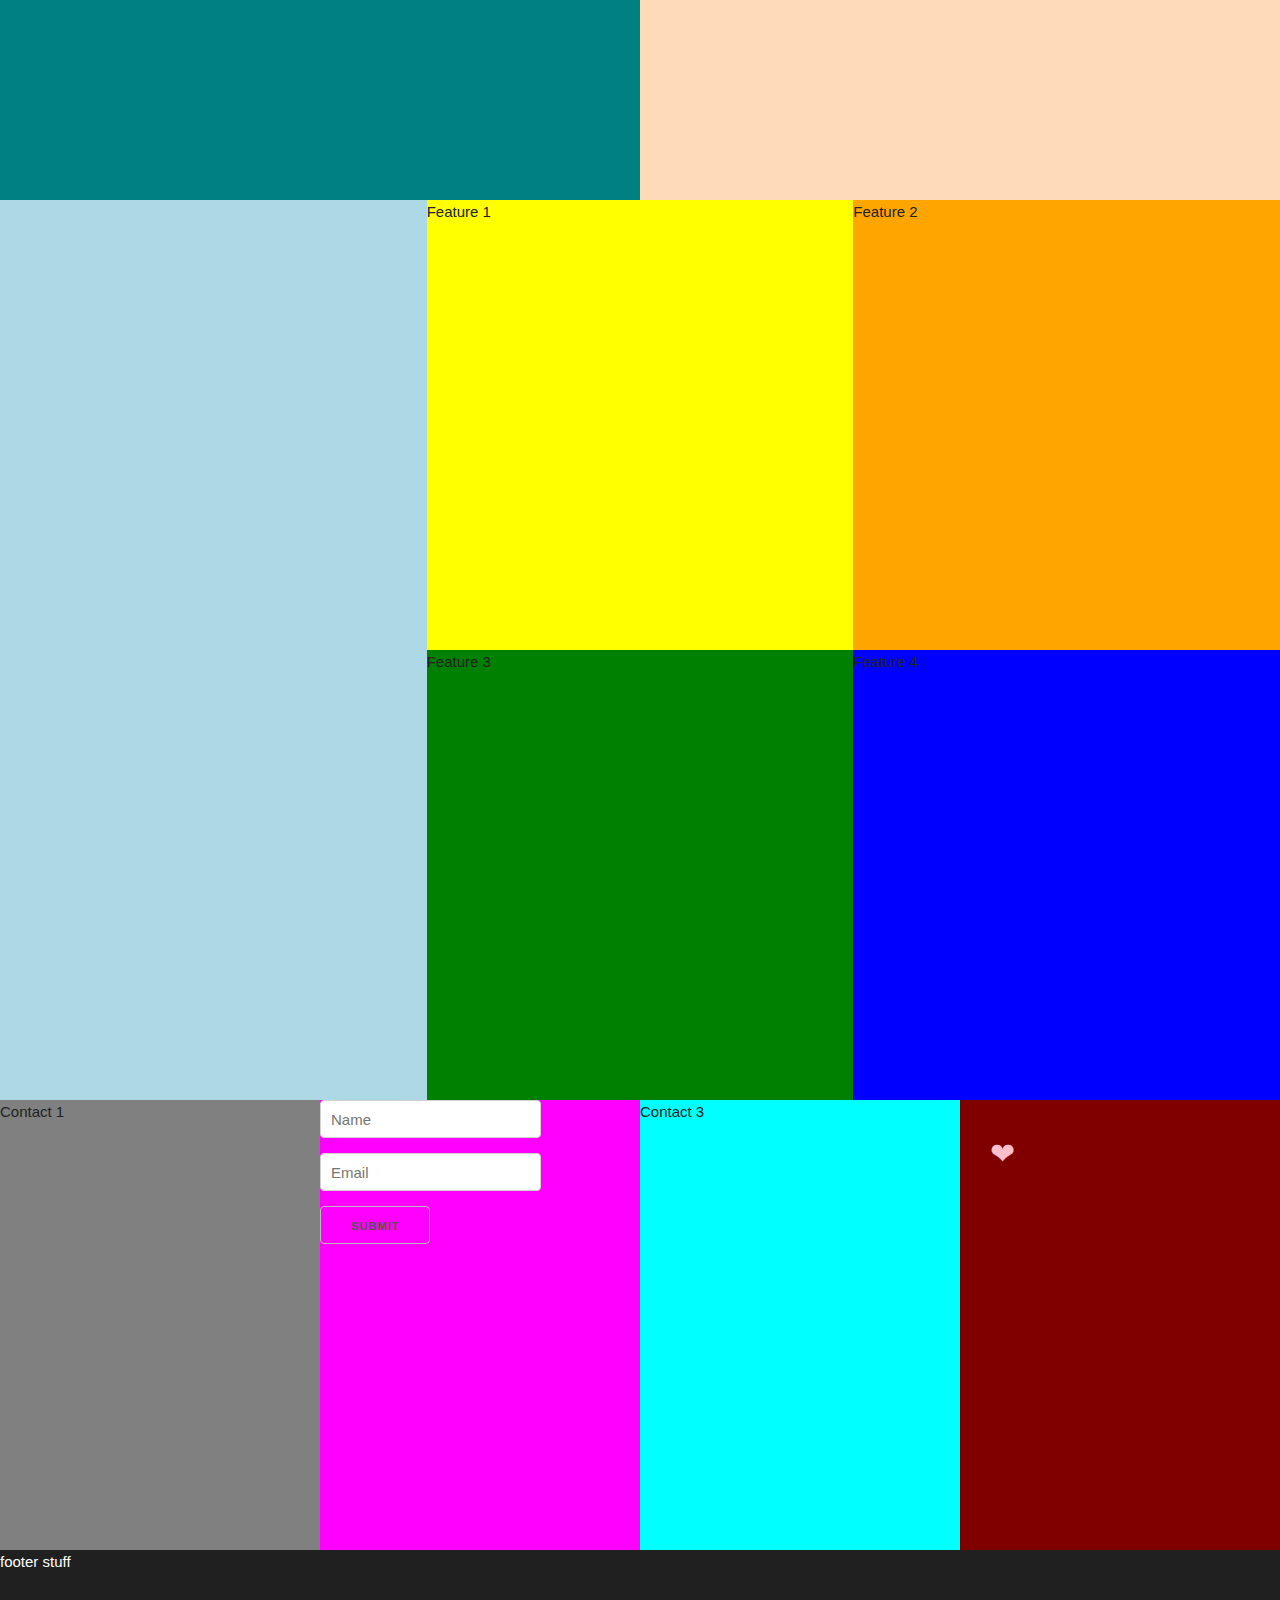
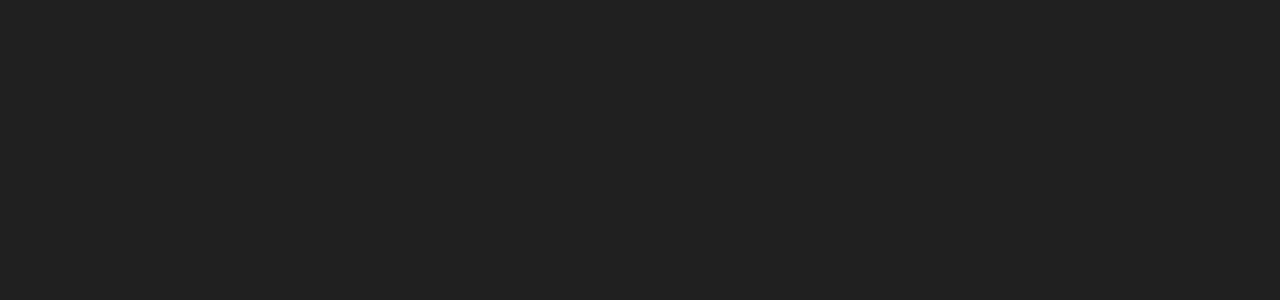
==== commit 488ff33d: "changed index, css and javascript.." ====
--- a/index.html
+++ b/index.html
@@ -1,186 +1,220 @@
 <!doctype html>
-<html>
+<html lang="en">
 <head>
 <meta charset="utf-8">
-<title>Shankar Test</title>
+<title>Advent Test</title>
 <link type="text/css" rel="stylesheet" href="normalize.css"/>
 <link type="text/css" rel="stylesheet" href="skeleton.css"/>
 <link type="text/css" rel="stylesheet" href="main.css"/>
 </head>
 
 <body>
-        
-<input type="checkbox" id="navToggle">                                          <!--checkbox used to toggle-->
-
-<label for="navToggle" id="navButton">≡</label>          
-
-<div class="pageContent">
-        <header class="headerBar">
-
-        </header><!--end Header-->
-
-        <section class="heroSection">
-            <h2 class="hideHeader">Hero Image Section</h2>
-            <div class="backImage">hero image hahaha</div>
-        </section>
-
-        <section class="introSection container">
-            <h2 class="hideHeader">Intro Section</h2>
-            <div class="row">
-                <div class="introBox introTextBox six columns">
-                        <div class=introTextMain>
-                            <h3>introText Main</h3>
-                            <p>
-                                Intro text--There are many variations of passages of Lorem Ipsum available,
-                                but the majority have suffered alteration in some form, by
-                                injected humour, or randomised words which don't look even
-                                slightly believable. If you are going to use a passage of Lorem
-                                Ipsum, you need to be sure there isn't anything embarrassing
-                                hidden in the middle of text. All the Lorem Ipsum generators
-                                on the Internet tend to repeat predefined chunks as necessary,
-                                making this the first true generator on the Internet.
-                            </p>
-                        </div>
-                </div>
-                <div class="introBox introImageBox six columns">intro image</div>
-            </div>
-        </section>
-
-        <section class="featureSection container">
-            <h2 class="hideHeader"></h2>
-            <div class="row">
-                <div class=" featureTextBox four columns">
-                        <div class="featureTextMain">
-                            <h3>Main Feature</h3>
-                            <p>
-                                Main feature--There are many variations of passages of Lorem Ipsum available,
-                                but the majority have suffered alteration in some form, by
-                                injected humour, or randomised words which don't look even
-                                slightly believable. If you are going to use a passage of Lorem
-                                Ipsum, you need to be sure there isn't anything embarrassing
-                                hidden in the middle of text. All the Lorem Ipsum generators
-                                on the Internet tend to repeat predefined chunks as necessary,
-                                making this the first true generator on the Internet.
-                            </p>
-                        </div>
-                        <div class="featureTextOne">
-                            <h3>Feature One</h3>
-                            <p>
-                                One---There are many variations of passages of Lorem Ipsum available,
-                                but the majority have suffered alteration in some form, by
-                                injected humour, or randomised words which don't look even
-                                slightly believable. If you are going to use a passage of Lorem
-                                Ipsum, you need to be sure there isn't anything embarrassing
-                                hidden in the middle of text. All the Lorem Ipsum generators
-                                on the Internet tend to repeat predefined chunks as necessary,
-                                making this the first true generator on the Internet.
-                            </p>
-                        </div>
-                        <div class="featureTextTwo">
-                            <h3>Feature Two</h3>
-                            <p>
-                                Two---There are many variations of passages of Lorem Ipsum available,
-                                but the majority have suffered alteration in some form, by
-                                injected humour, or randomised words which don't look even
-                                slightly believable. If you are going to use a passage of Lorem
-                                Ipsum, you need to be sure there isn't anything embarrassing
-                                hidden in the middle of text. All the Lorem Ipsum generators
-                                on the Internet tend to repeat predefined chunks as necessary,
-                                making this the first true generator on the Internet.
-                            </p>
-                        </div>
-                        <div class="featureTextThree">
-                            <h3>Feature Three</h3>
-                            <p>
-                                Three---There are many variations of passages of Lorem Ipsum available,
-                                but the majority have suffered alteration in some form, by
-                                injected humour, or randomised words which don't look even
-                                slightly believable. If you are going to use a passage of Lorem
-                                Ipsum, you need to be sure there isn't anything embarrassing
-                                hidden in the middle of text. All the Lorem Ipsum generators
-                                on the Internet tend to repeat predefined chunks as necessary,
-                                making this the first true generator on the Internet.
-                            </p>
-                        </div>
-                        <div class="featureTextFour">
-                            <h3>Feature Four</h3>
-                            <p>
-                                Four----There are many variations of passages of Lorem Ipsum available,
-                                but the majority have suffered alteration in some form, by
-                                injected humour, or randomised words which don't look even
-                                slightly believable. If you are going to use a passage of Lorem
-                                Ipsum, you need to be sure there isn't anything embarrassing
-                                hidden in the middle of text. All the Lorem Ipsum generators
-                                on the Internet tend to repeat predefined chunks as necessary,
-                                making this the first true generator on the Internet.
-                            </p>
-                        </div>
-                </div>
-
-                <div class="featureImageBox row eight columns">
-                    <div class="featureOne featureBox six columns">
-                        <div class="featureOneColor">
-                          Feature 1
-                        </div>
-                    </div>
-                    <div class="featureTwo featureBox six columns">
-                        <div class="featureTwoColor">
-                          Feature 2
-                        </div>
-                    </div>
-                    <div class="featureThree featureBox six columns">
-                        <div class="featureThreeColor">
-                          Feature 3
-                        </div>
-                    </div>
-                    <div class="featureFour featureBox six columns">
-                        <div class="featureFourColor">
-                          Feature 4
-                        </div>
-                    </div>
-                </div>
-
-            </div>
-        </section>
-
-
-        <section class="contactSection container">
-            <h2 class="hideHeader">Contact Section</h2>
-            <div class="row">
-                <div class="contactOne contactBox three columns">Contact 1</div>
-                <div class="contactTwo contactBox three columns">Contact 2</div>
-                <div class="contactThree contactBox three columns">Contact 3</div>
-                <div class="contactFour contactBox three columns">Contact 4</div>
-            </div>
-            
-        </section>
-
-        <footer class="footerSection container">
-            footer stuff
-            <a href="#" class="scrollToTop">Scroll To Top</a>
-        </footer>
+
+      <header class="headerBar">
+            <h1>Advent Global Solutions</h1>
+            <a href="" class="logo">Advent Global Solutions</a>
+            <div class="navButton">≡</div>
+      </header><!--end Header-->
+
+      <section class="heroSection">
+          <h2 class="hideHeader">Hero Image Section</h2>
+          <div class="backImage">hero image hahaha</div>
+      </section>
+
+      <section class="introSection container">
+          <h2 class="hideHeader">Intro Section</h2>
+          <div class="row">
+              <div class="introBox introTextBox six columns">
+                      <div class=introTextMain>
+                          <h3>introText Main</h3>
+                          <p>
+                              Intro text--There are many variations of passages of Lorem Ipsum available,
+                              but the majority have suffered alteration in some form, by
+                              injected humour, or randomised words which don't look even
+                              slightly believable. If you are going to use a passage of Lorem
+                              Ipsum, you need to be sure there isn't anything embarrassing
+                              hidden in the middle of text. All the Lorem Ipsum generators
+                              on the Internet tend to repeat predefined chunks as necessary,
+                              making this the first true generator on the Internet.
+                          </p>
+                      </div>
+              </div>
+              <div class="introBox introImageBox six columns">intro image</div>
+          </div>
+      </section>
+
+      <section class="featureSection container">
+          <h2 class="hideHeader"></h2>
+          <div class="row">
+              <div class=" featureTextBox four columns">
+                      <div class="featureTextMain">
+                          <h3>Main Feature</h3>
+                          <p>
+                              Main feature--There are many variations of passages of Lorem Ipsum available,
+                              but the majority have suffered alteration in some form, by
+                              injected humour, or randomised words which don't look even
+                              slightly believable. If you are going to use a passage of Lorem
+                              Ipsum, you need to be sure there isn't anything embarrassing
+                              hidden in the middle of text. All the Lorem Ipsum generators
+                              on the Internet tend to repeat predefined chunks as necessary,
+                              making this the first true generator on the Internet.
+                          </p>
+                      </div>
+                      <div class="featureTextOne">
+                          <h3>Feature One</h3>
+                          <p>
+                              One---There are many variations of passages of Lorem Ipsum available,
+                              but the majority have suffered alteration in some form, by
+                              injected humour, or randomised words which don't look even
+                              slightly believable. If you are going to use a passage of Lorem
+                              Ipsum, you need to be sure there isn't anything embarrassing
+                              hidden in the middle of text. All the Lorem Ipsum generators
+                              on the Internet tend to repeat predefined chunks as necessary,
+                              making this the first true generator on the Internet.
+                          </p>
+                      </div>
+                      <div class="featureTextTwo">
+                          <h3>Feature Two</h3>
+                          <p>
+                              Two---There are many variations of passages of Lorem Ipsum available,
+                              but the majority have suffered alteration in some form, by
+                              injected humour, or randomised words which don't look even
+                              slightly believable. If you are going to use a passage of Lorem
+                              Ipsum, you need to be sure there isn't anything embarrassing
+                              hidden in the middle of text. All the Lorem Ipsum generators
+                              on the Internet tend to repeat predefined chunks as necessary,
+                              making this the first true generator on the Internet.
+                          </p>
+                      </div>
+                      <div class="featureTextThree">
+                          <h3>Feature Three</h3>
+                          <p>
+                              Three---There are many variations of passages of Lorem Ipsum available,
+                              but the majority have suffered alteration in some form, by
+                              injected humour, or randomised words which don't look even
+                              slightly believable. If you are going to use a passage of Lorem
+                              Ipsum, you need to be sure there isn't anything embarrassing
+                              hidden in the middle of text. All the Lorem Ipsum generators
+                              on the Internet tend to repeat predefined chunks as necessary,
+                              making this the first true generator on the Internet.
+                          </p>
+                      </div>
+                      <div class="featureTextFour">
+                          <h3>Feature Four</h3>
+                          <p>
+                              Four----There are many variations of passages of Lorem Ipsum available,
+                              but the majority have suffered alteration in some form, by
+                              injected humour, or randomised words which don't look even
+                              slightly believable. If you are going to use a passage of Lorem
+                              Ipsum, you need to be sure there isn't anything embarrassing
+                              hidden in the middle of text. All the Lorem Ipsum generators
+                              on the Internet tend to repeat predefined chunks as necessary,
+                              making this the first true generator on the Internet.
+                          </p>
+                      </div>
+              </div>
+
+              <div class="featureImageBox row eight columns">
+                  <div class="featureOne featureBox six columns">
+                      <div class="featureOneColor">
+                        Feature 1
+                      </div>
+                  </div>
+                  <div class="featureTwo featureBox six columns">
+                      <div class="featureTwoColor">
+                        Feature 2
+                      </div>
+                  </div>
+                  <div class="featureThree featureBox six columns">
+                      <div class="featureThreeColor">
+                        Feature 3
+                      </div>
+                  </div>
+                  <div class="featureFour featureBox six columns">
+                      <div class="featureFourColor">
+                        Feature 4
+                      </div>
+                  </div>
+              </div>
+
+          </div>
+      </section>
+
+
+      <section class="contactSection container">
+          <h2 class="hideHeader">Contact Section</h2>
+          <div class="row">
+              <div class="contactOne contactBox three columns">Contact 1</div>
+              <div class="contactTwo contactBox three columns">
+                   <form action="#" id="contactForm" method="post">
+                          <input type="text" id="name" name="name" placeholder="Name" value="">
+                          <input type="email" id="email" name="email" placeholder="Email" value="">
+                          <input type="submit" value="Submit">
+                   </form>
+              </div>
+              <div class="contactThree contactBox three columns">Contact 3</div>
+              <div class="contactFour contactBox three columns">
+                          <div class="contactButton">❤</div>
+              </div>
+          </div>
+          <!-- social box original position-->
+          <div class="socialBox">
+                          <div class="iconSetOne">
+                              <div class="icon socialOne"></div>
+                              <div class="icon socialTwo"></div>
+                          </div>
+                          <div class="iconSetTwo">
+                              <div class="icon socialThree"></div>
+                              <div class="icon socialFour"></div>
+                          </div>
+          </div>
+      </section>
+
+      <footer class="footerSection container">
+          footer stuff
+          <a href="#" class="scrollToTop">Scroll To Top</a>
+      </footer>
+
+
+
+
+
+
+<!-- Navigation Modal Window -->
+
+<div class="overlayNav">
+      <nav id="nav">
+            <div class="closeNav">×</div>
+            <ul>
+                  <li class="item1"><a href="">Item1</a></li>
+                  <li class="item2"><a href="">Item2</a></li>
+                  <li class="item3"><a href="">Item3</a></li>
+                  <li class="item4"><a href="">Item4</a></li>
+                  <li class="item5"><a href="">Item5</a></li>
+            </ul>
+      </nav>
 </div>
 
-<div class="socialBox">
-                <div class="iconSetOne">
-                    <div class="icon socialOne"></div>
-                    <div class="icon socialTwo"></div>
-                </div>
-                <div class="iconSetTwo">
-                    <div class="icon socialThree"></div>
-                    <div class="icon socialFour"></div>
-                </div>
+
+
+
+<!-- Contact Modal Window -->
+
+<div class="overlayContact">
+      <div class="contactModal">
+            <div class="closeContact">×</div>
+            <div class="contactText"><p>Blah blah blah black sheep</p></div>
+            <form action="#" id="contactForm" method="post">
+                  <input type="text" id="name" name="name" placeholder="Name" value=""><br>
+                  <input type="email" id="email" name="email" placeholder="Email" value=""><br>
+                  <input type="submit" value="Submit">
+            </form>
+      </div>
 </div>
 
-<nav id="nav">
-  <ul>
-    <li class="item1"><a href="">Item1</a></li>
-    <li class="item2"><a href="">Item2</a></li>
-    <li class="item3"><a href="">Item3</a></li>
-    <li class="item4"><a href="">Item4</a></li>
-    <li class="item5"><a href="">Item5</a></li>
-  </ul>
-</nav>
+
+
+
 
 
 
--- a/main.css
+++ b/main.css
@@ -41,20 +41,102 @@
 }
 
 
-
 /*------------------------------------------------------------------------------
 Loading Section
 ------------------------------------------------------------------------------*/
 
 
+
+
+
 /*------------------------------------------------------------------------------------
 Header section
 ------------------------------------------------------------------------------------*/
 
-
-/*------------------------------------------------------------------------------------
-Navigation SideBar Section section
-------------------------------------------------------------------------------------*/
+.headerBar{
+      display:block;
+      width:100%;
+      height:60px;
+      background: #777;
+      position:fixed;
+      z-index:11;
+}
+
+.headerBar h1{
+      display: none;
+}
+
+.logo{
+      display: block;
+      width:200px;
+      height:40px;
+      margin:10px 20px;
+      background: lightpink;
+}
+
+/*navigation button takes you to contact form */
+.navButton{
+      position:absolute;
+      top:0;
+      right:0;
+      padding:10px 20px;
+      font-size: 2em;
+      color: pink;
+}
+
+
+
+
+/*------------------------------------------------------------------------------------
+Navigation/Menu Modal window Section
+------------------------------------------------------------------------------------*/
+
+.overlayNav{
+      position:fixed;
+      background: green;
+      top:0;
+      left:0;
+      right:0;
+      bottom:0;
+      opacity:0.5;
+      z-index: 12;
+      text-align: center;
+      opacity:0;
+      pointer-events: none;
+      transition: all 0.5s;
+}
+
+.overlayNav.showOverlayNav{
+      opacity:1;
+      pointer-events:auto;
+}
+
+#nav{
+      margin:0 auto;
+      margin-top:150px;
+      max-width:600px;
+      max-height: 500px;
+      background: skyblue;
+      position:relative;
+      transform: translateY(-30px);
+      transition: all 0.3s ease-in-out;
+}
+
+#nav.showNav{
+      transform: translateY(0px);
+}
+
+.closeNav{
+      position:absolute;
+      top:-35px;
+      right:-20px;
+      font-size:2em;
+}
+
+
+
+
+
 
 
 
@@ -63,100 +145,6 @@
 ------------------------------------------------------------------------*/
 
 
-/* Hide nav handler checkbox */
-#navToggle{
-  display: none;
-}
-
-
-/* Header menu button */
-label#navButton {
-	position:fixed;
-  top:0;
-  right:0;
-	padding:10px;
-  line-height: 0.6;
-	font-size: 2em;
-	cursor: pointer;
-	transition: all 0.3s ease-in-out;
-	z-index: 3;
-}
-
-/* Header active menu button */
-#navToggle:checked + label#navButton{
-	color: blue;
-	right:300px;
-}
-
-/* Slide out navigation */
-#nav {
-	position: fixed;
-	text-align: center;
-	top: 0;
-	right: 0;
-	width: 300px;
-	height: 100%;
-	z-index: 1;
-	overflow: auto;
-	-webkit-overflow-scrolling: touch;
-	transition: opacity 0s .25s;
-	-moz-transition: opacity 0s .25s;
-	-webkit-transition: opacity 0s .25s;
-	background: #bbb;
-}
-
-/* Active slide out navigation */
-#navToggle:checked ~ nav#nav {
-	background: lightblue;
-	opacity: 1;  /* 完全不透明 */
-	transition: opacity 0s 0s;
-	-moz-transition: opacity 0s 0s;
-	-webkit-transition: opacity 0s 0s;
-}
-
-/* Slide out navigation list items */
-#nav ul li {
-	display: block;
-	clear: both;
-}
-
-#nav ul li a {
-	display: block;
-	width: 100%;
-	height: 100%;
-}
-
-.pageContent {
-	display: block;
-	position: relative;
-	height: 100%;
-	transform: translate3D(0, 0, 0);
-	-moz-transform: translate3D(0, 0, 0);
-	-webkit-transform: translate3D(0, 0, 0);
-	transition: -transform .25s ease-in-out;
-	-moztransition: -moz-transform .25s ease-in-out;
-	transition: -webkit-transform .25s ease-in-out;
-	z-index: 2;
-}
-
-#navToggle:checked ~ .pageContent {
-	transform: translate3D(-300px, 0, 0);  /* X value must be same as Nav width */
-	-moz-transform: translate3D(-300px, 0, 0);  /* X value must be same as Nav width */
-	-webkit-transform: translate3D(-300px, 0, 0);  /* X value must be same as Nav width */
-}
-
-#content-container {
-	position: absolute;
-	top: 0;
-	left: 0;
-	width: 100%;
-	height: 100%;
-	padding: 75px 0 0 0; /* Top padding must be same as header height*/
-	overflow-y: scroll;
-	-webkit-overflow-scrolling: touch;
-	background: #fff;
-	z-index: -1;
-}
 
 
 
@@ -321,6 +309,51 @@
 
 
 
+/*------------------------------------------------------------------------------------
+Contact One Section
+------------------------------------------------------------------------------------*/
+
+
+
+
+
+/*------------------------------------------------------------------------------------
+Contact Two Section
+------------------------------------------------------------------------------------*/
+
+
+
+
+
+/*------------------------------------------------------------------------------------
+Contact Three Section
+------------------------------------------------------------------------------------*/
+
+
+
+
+
+
+/*------------------------------------------------------------------------------------
+Contact Four Section
+------------------------------------------------------------------------------------*/
+
+
+
+
+
+
+
+/*contact button takes you to contact form */
+.contactButton{
+      font-size: 2em;
+      color: pink;
+      padding: 30px;
+}
+
+
+
+
 
 
 /*------------------------------------------------------------------------------------
@@ -340,9 +373,9 @@
   width:200px;
   margin-bottom:10px;
   background:purple;
-  /*-webkit-transform: translateZ(0);*/                      /*remove this*/
+   /* seems to do the same in Safari Family of Browsers*/                 /*remove this*/
   position: fixed;
-  z-index:100;
+  z-index:10;
   bottom:0px;
   left:10px;
 }
@@ -405,8 +438,50 @@
 
 
 /*------------------------------------------------------------------------------------
-Contact section
-------------------------------------------------------------------------------------*/
+Contact Modal section
+------------------------------------------------------------------------------------*/
+
+.overlayContact{
+      position:fixed;
+      background: yellow;
+      top:0;
+      left:0;
+      right:0;
+      bottom:0;
+      opacity:0.5;
+      z-index: 12;
+      text-align: center;
+      opacity:0;
+      pointer-events: none;
+      transition: all 0.5s;
+}
+
+.overlayContact.showOverlayContact{
+      opacity:1;
+      pointer-events:auto;
+}
+
+.contactModal{
+      margin:0 auto;
+      margin-top:150px;
+      max-width:600px;
+      max-height: 500px;
+      background: skyblue;
+      position:relative;
+      transform: translateY(-30px);
+      transition: all 0.3s ease-in-out;
+}
+
+.contactModal.showContactForm{
+      transform: translateY(0px);
+}
+
+.closeContact{
+      position:absolute;
+      top:-35px;
+      right:-20px;
+      font-size:2em;
+}
 
 
 
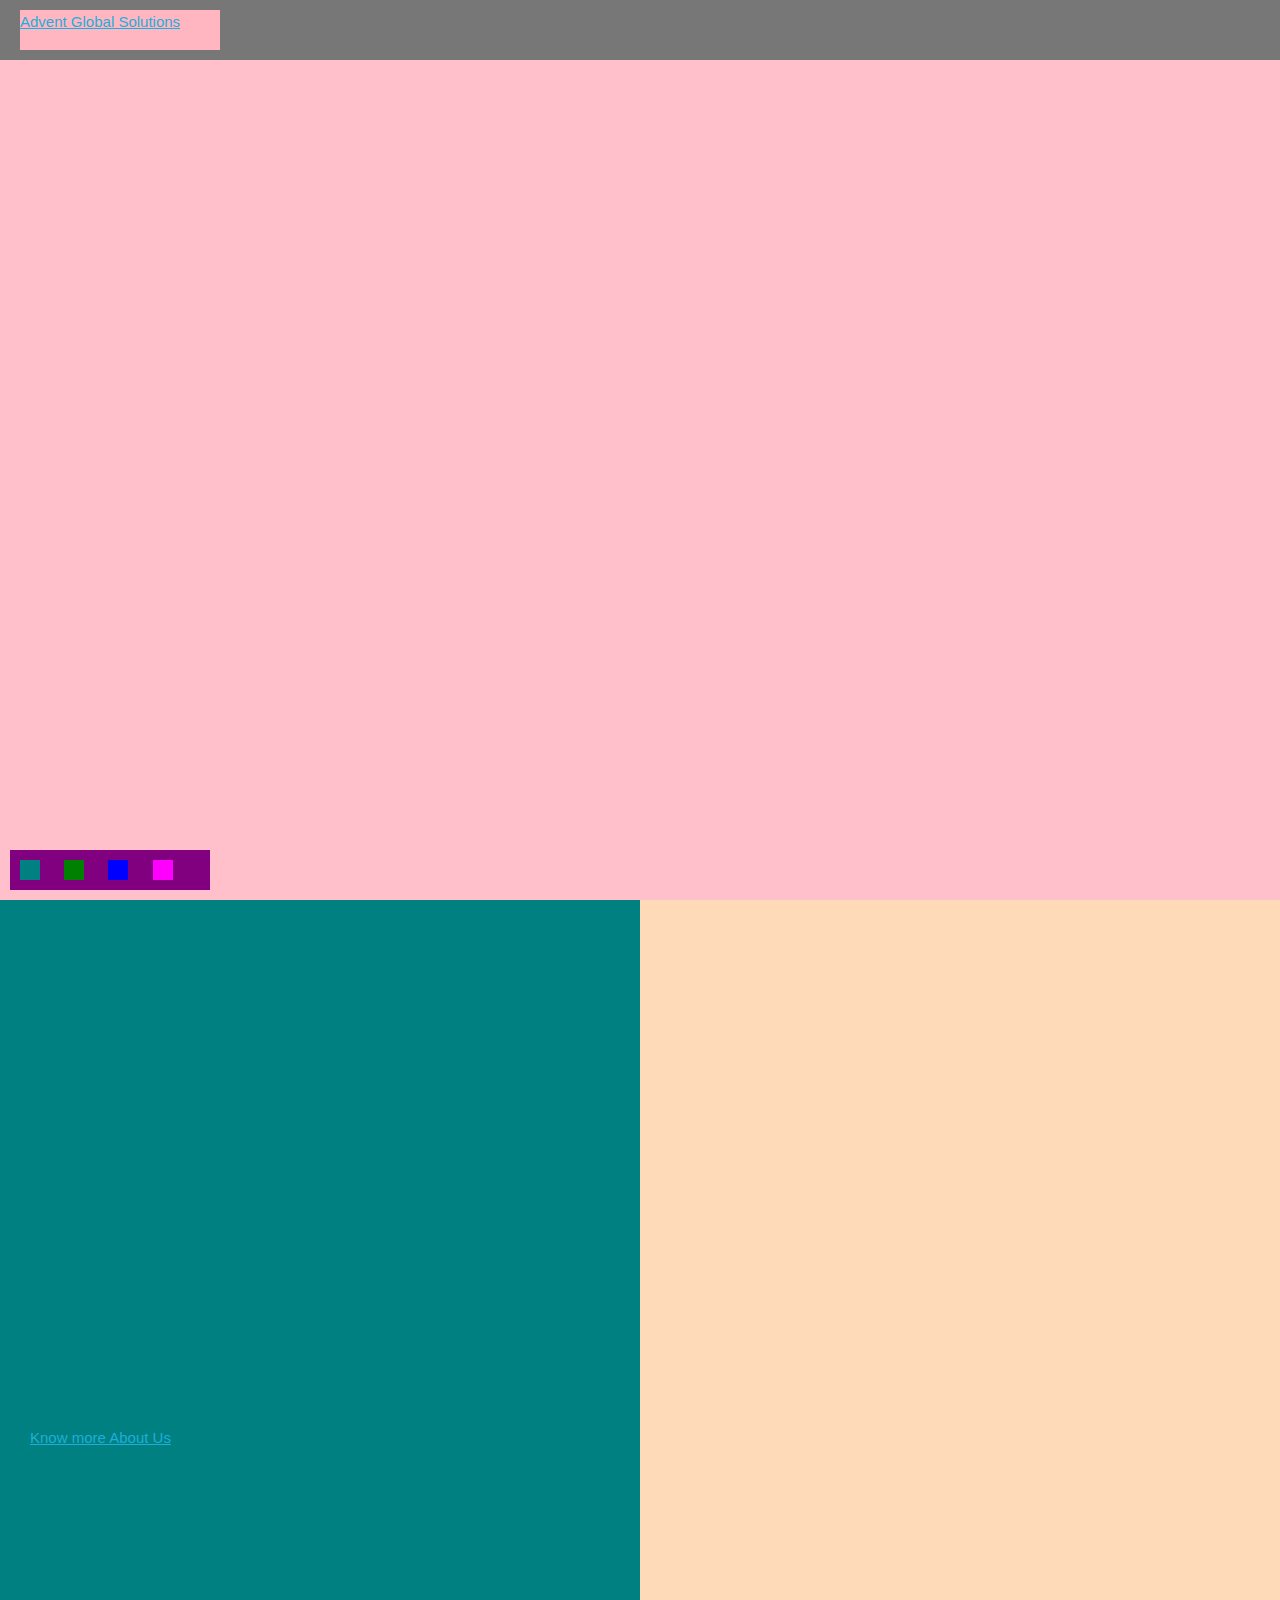
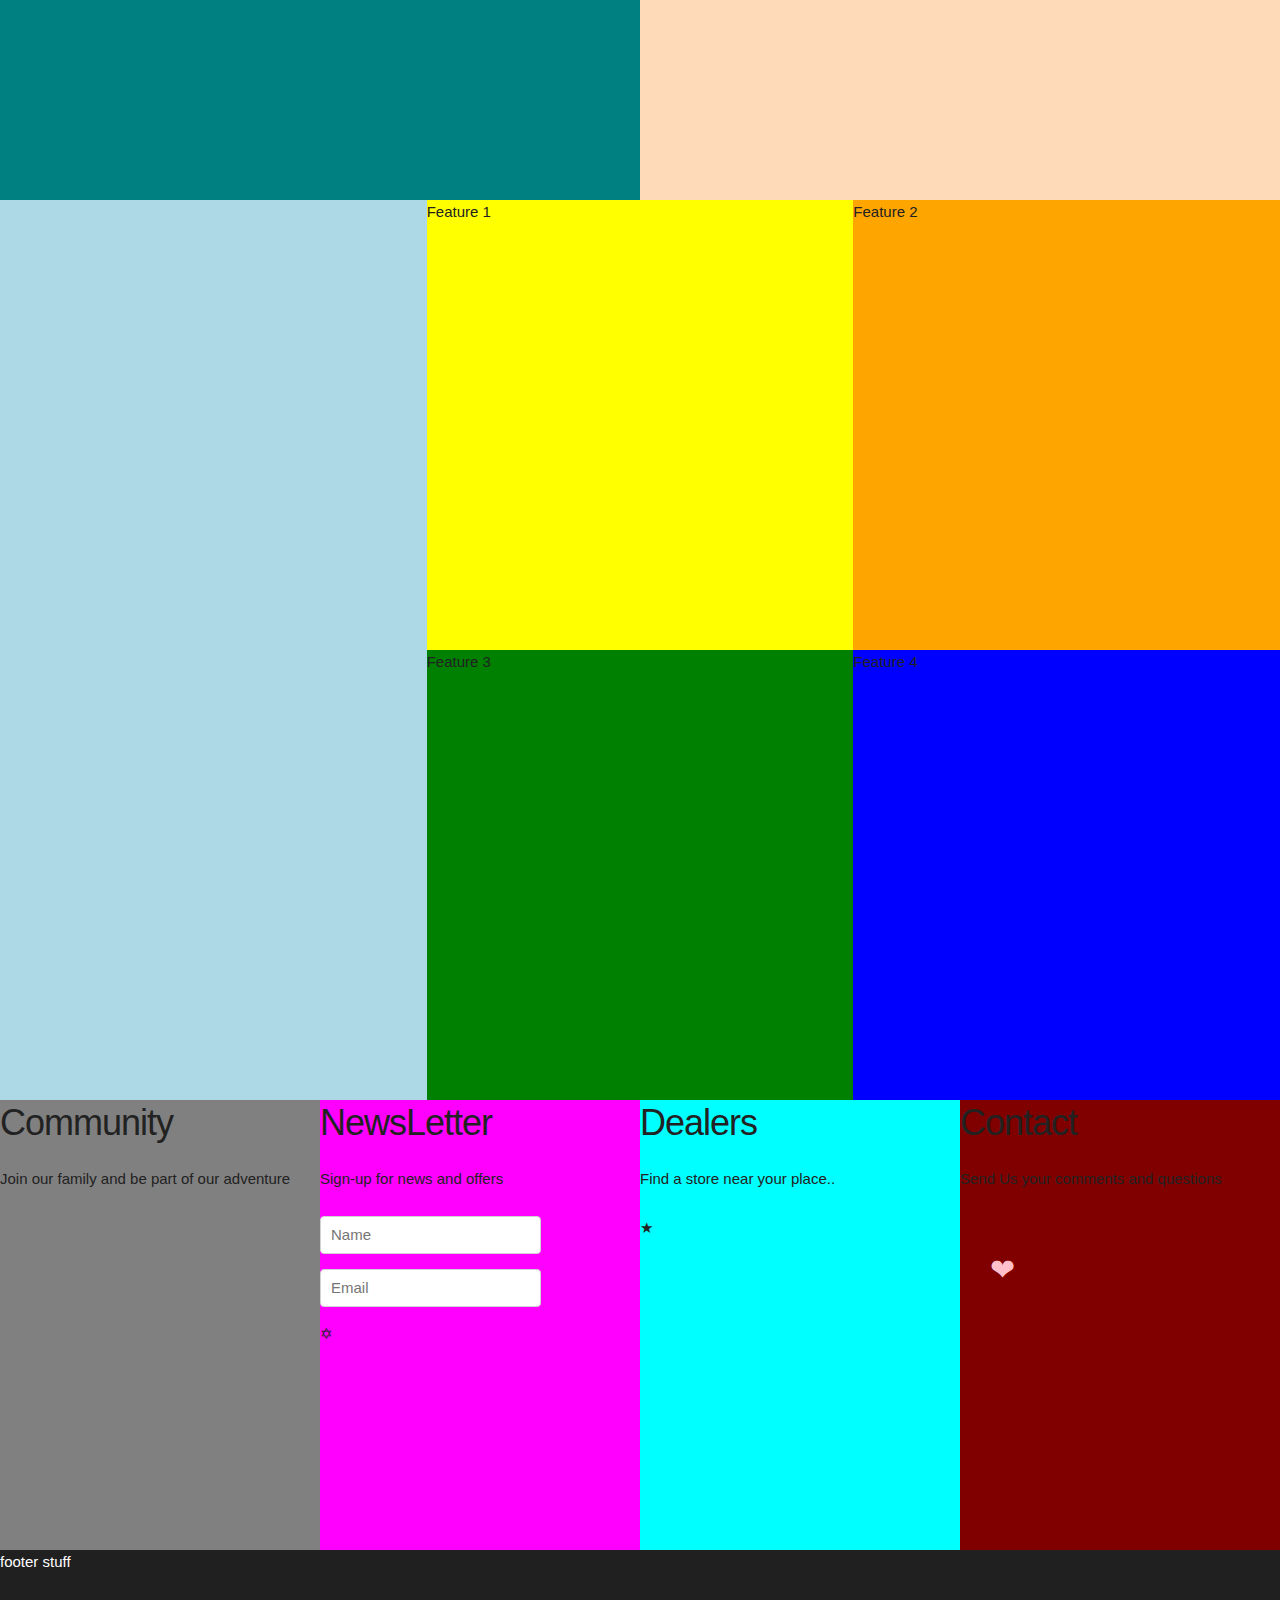
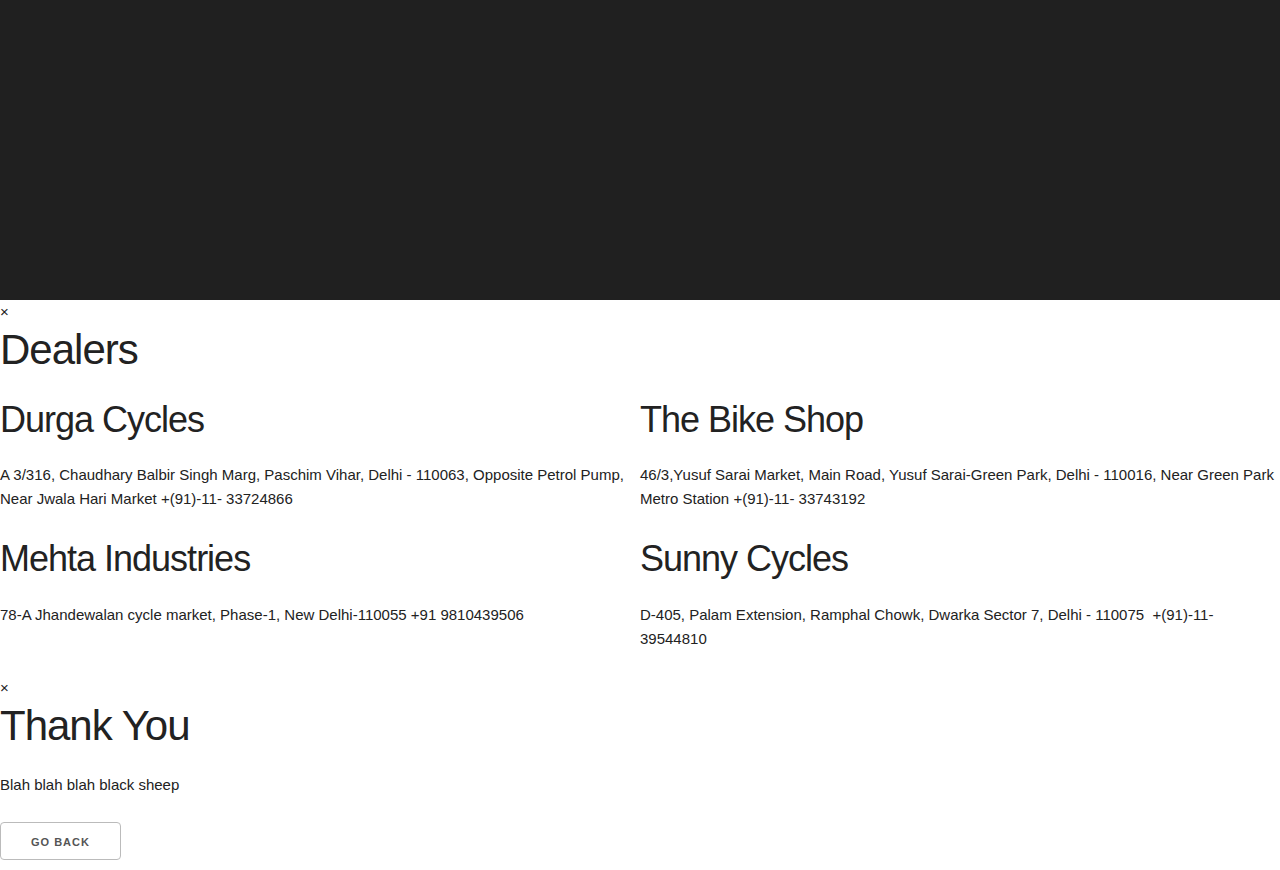
==== commit 617a9360: "Update index.html" ====
--- a/index.html
+++ b/index.html
@@ -5,15 +5,17 @@
 <title>Advent Test</title>
 <link type="text/css" rel="stylesheet" href="normalize.css"/>
 <link type="text/css" rel="stylesheet" href="skeleton.css"/>
+<link type="text/css" rel="stylesheet" href="css/ionicons.css"/>
 <link type="text/css" rel="stylesheet" href="main.css"/>
+<link type="text/css" rel="stylesheet" href="css/main New.css"/>
 </head>
 
 <body>
 
       <header class="headerBar">
             <h1>Advent Global Solutions</h1>
-            <a href="" class="logo">Advent Global Solutions</a>
-            <div class="navButton">≡</div>
+            <a href="index.html" class="logo">Advent Global Solutions</a>
+            <div class="navButton"><i class="ion-navicon"></i></div>
       </header><!--end Header-->
 
       <section class="heroSection">
@@ -38,8 +40,11 @@
                               making this the first true generator on the Internet.
                           </p>
                       </div>
-              </div>
-              <div class="introBox introImageBox six columns">intro image</div>
+                      <div class="aboutUsButton"><a href="aboutUs.html" target="_blank">Know more About Us</a></div>
+              </div>
+              <div class="introBox introImageBox six columns">
+                    <div class="introImage"></div>
+              </div>
           </div>
       </section>
 
@@ -50,7 +55,7 @@
                       <div class="featureTextMain">
                           <h3>Main Feature</h3>
                           <p>
-                              Main feature--There are many variations of passages of Lorem Ipsum available,
+                              Main feature----There are many variations of passages of Lorem Ipsum available,
                               but the majority have suffered alteration in some form, by
                               injected humour, or randomised words which don't look even
                               slightly believable. If you are going to use a passage of Lorem
@@ -63,7 +68,7 @@
                       <div class="featureTextOne">
                           <h3>Feature One</h3>
                           <p>
-                              One---There are many variations of passages of Lorem Ipsum available,
+                              One----There are many variations of passages of Lorem Ipsum available,
                               but the majority have suffered alteration in some form, by
                               injected humour, or randomised words which don't look even
                               slightly believable. If you are going to use a passage of Lorem
@@ -76,7 +81,7 @@
                       <div class="featureTextTwo">
                           <h3>Feature Two</h3>
                           <p>
-                              Two---There are many variations of passages of Lorem Ipsum available,
+                              Two----There are many variations of passages of Lorem Ipsum available,
                               but the majority have suffered alteration in some form, by
                               injected humour, or randomised words which don't look even
                               slightly believable. If you are going to use a passage of Lorem
@@ -89,7 +94,7 @@
                       <div class="featureTextThree">
                           <h3>Feature Three</h3>
                           <p>
-                              Three---There are many variations of passages of Lorem Ipsum available,
+                              Three----There are many variations of passages of Lorem Ipsum available,
                               but the majority have suffered alteration in some form, by
                               injected humour, or randomised words which don't look even
                               slightly believable. If you are going to use a passage of Lorem
@@ -144,35 +149,46 @@
       <section class="contactSection container">
           <h2 class="hideHeader">Contact Section</h2>
           <div class="row">
-              <div class="contactOne contactBox three columns">Contact 1</div>
+              <div class="contactOne contactBox three columns">
+                        <h3>Community</h3>
+                        <p>Join our family and be part of our adventure</p>
+              </div>
               <div class="contactTwo contactBox three columns">
-                   <form action="#" id="contactForm" method="post">
-                          <input type="text" id="name" name="name" placeholder="Name" value="">
-                          <input type="email" id="email" name="email" placeholder="Email" value="">
-                          <input type="submit" value="Submit">
-                   </form>
-              </div>
-              <div class="contactThree contactBox three columns">Contact 3</div>
+                        <h3>NewsLetter</h3>
+                        <p>Sign-up for news and offers</p>
+                        <form action="#" id="contactForm" method="post">
+                              <input type="text" id="name" name="name" placeholder="Name" value="">
+                              <input type="email" id="email" name="email" placeholder="Email" value="">
+                              <div class="newsButton">✡</div>                                            <!--change this-->
+                        </form>
+              </div>
+              <div class="contactThree contactBox three columns">
+                              <h3>Dealers</h3>
+                              <p>Find a store near your place..</p>
+                              <div class="dealerButton">★</div>
+              </div>
               <div class="contactFour contactBox three columns">
-                          <div class="contactButton">❤</div>
+                              <h3>Contact</h3>
+                              <p>Send Us your comments and questions</p>
+                              <div class="contactButton">❤</div>
               </div>
           </div>
           <!-- social box original position-->
           <div class="socialBox">
                           <div class="iconSetOne">
-                              <div class="icon socialOne"></div>
-                              <div class="icon socialTwo"></div>
+                              <div class="icon socialOne"><i class="ion-social-facebook"></i></div>
+                              <div class="icon socialTwo"><i class="ion-social-instagram-outline"></i></div>
                           </div>
                           <div class="iconSetTwo">
-                              <div class="icon socialThree"></div>
-                              <div class="icon socialFour"></div>
+                              <div class="icon socialThree"><i class="ion-social-twitter"></i></div>
+                              <div class="icon socialFour"><i class="ion-social-youtube"></i></div>
                           </div>
           </div>
       </section>
 
       <footer class="footerSection container">
           footer stuff
-          <a href="#" class="scrollToTop">Scroll To Top</a>
+          <a href="#" class="scrollToTop"><i class="ion-chevron-up"></i></a>
       </footer>
 
 
@@ -186,13 +202,58 @@
       <nav id="nav">
             <div class="closeNav">×</div>
             <ul>
-                  <li class="item1"><a href="">Item1</a></li>
-                  <li class="item2"><a href="">Item2</a></li>
-                  <li class="item3"><a href="">Item3</a></li>
-                  <li class="item4"><a href="">Item4</a></li>
-                  <li class="item5"><a href="">Item5</a></li>
+                  <li class="item1"><a href="">Home</a></li>
+                  <li class="item2"><a href="">About Us</a></li>
+                  <li class="item3"><a href="">Dealers</a></li>
+                  <li class="item4"><a href="">Contact</a></li>
             </ul>
       </nav>
+</div>
+
+
+
+<!-- Dealers Modal Window -->
+
+<div class="overlayDealer">
+      <div class="dealerModal">
+            <div class="closeDealer">×</div>
+            <h2 class="dealerHeader">Dealers</h2>
+            <div class="dealer row">
+                  <div class="dealerBox dealer1 six columns">
+                        <h3>Durga Cycles</h3>
+                        <p>
+                              A 3/316, Chaudhary Balbir Singh Marg, Paschim Vihar,
+                              Delhi - 110063, Opposite Petrol Pump,
+                              Near Jwala Hari Market
+                              +(91)-11- 33724866
+                        </p>
+                  </div>
+                  <div class="dealerBox dealer2 six columns">
+                        <h3>The Bike Shop</h3>
+                        <p>
+                              46/3,Yusuf Sarai Market, Main Road, Yusuf Sarai-Green Park,
+                              Delhi - 110016, Near Green Park
+                              Metro Station
+                              +(91)-11- 33743192
+                        </p>
+                  </div>
+                  <div class="dealerBox dealer3 six columns">
+                        <h3>Mehta Industries</h3>
+                        <p>
+                              78-A Jhandewalan cycle market, Phase-1, New Delhi-110055
+                              +91 9810439506
+                        </p>
+                  </div>
+                  <div class="dealerBox dealer4 six columns">
+                        <h3>Sunny Cycles</h3>
+                        <p>
+                              D-405, Palam Extension, Ramphal Chowk, Dwarka Sector 7,
+                              Delhi - 110075 
+                              +(91)-11- 39544810
+                        </p>
+                  </div>
+            </div>
+      </div>
 </div>
 
 
@@ -204,15 +265,31 @@
       <div class="contactModal">
             <div class="closeContact">×</div>
             <div class="contactText"><p>Blah blah blah black sheep</p></div>
-            <form action="#" id="contactForm" method="post">
+      <form action="#" id="contactForm" method="post">
                   <input type="text" id="name" name="name" placeholder="Name" value=""><br>
                   <input type="email" id="email" name="email" placeholder="Email" value=""><br>
-                  <input type="submit" value="Submit">
+                  <input type="submit" value="submit">                                                         <!--change this-->
             </form>
+            <div class="contactThanks">
+                  <h3>Thank You</h3>
+                  <p>We will get right back to you..</p>
+            </div>
       </div>
 </div>
 
 
+<!-- Newsletter Modal Window -->
+
+<div class="overlayNews">
+      <div class="newsModal">
+            <div class="closeNews">×</div>
+            <h2 class="newsHeader">Thank You</h2>
+            <div class="newsText"><p>Blah blah blah black sheep</p></div>
+            <button type="button" name="button">Go Back</button>
+      </div>
+</div>
+
+
 
 
 
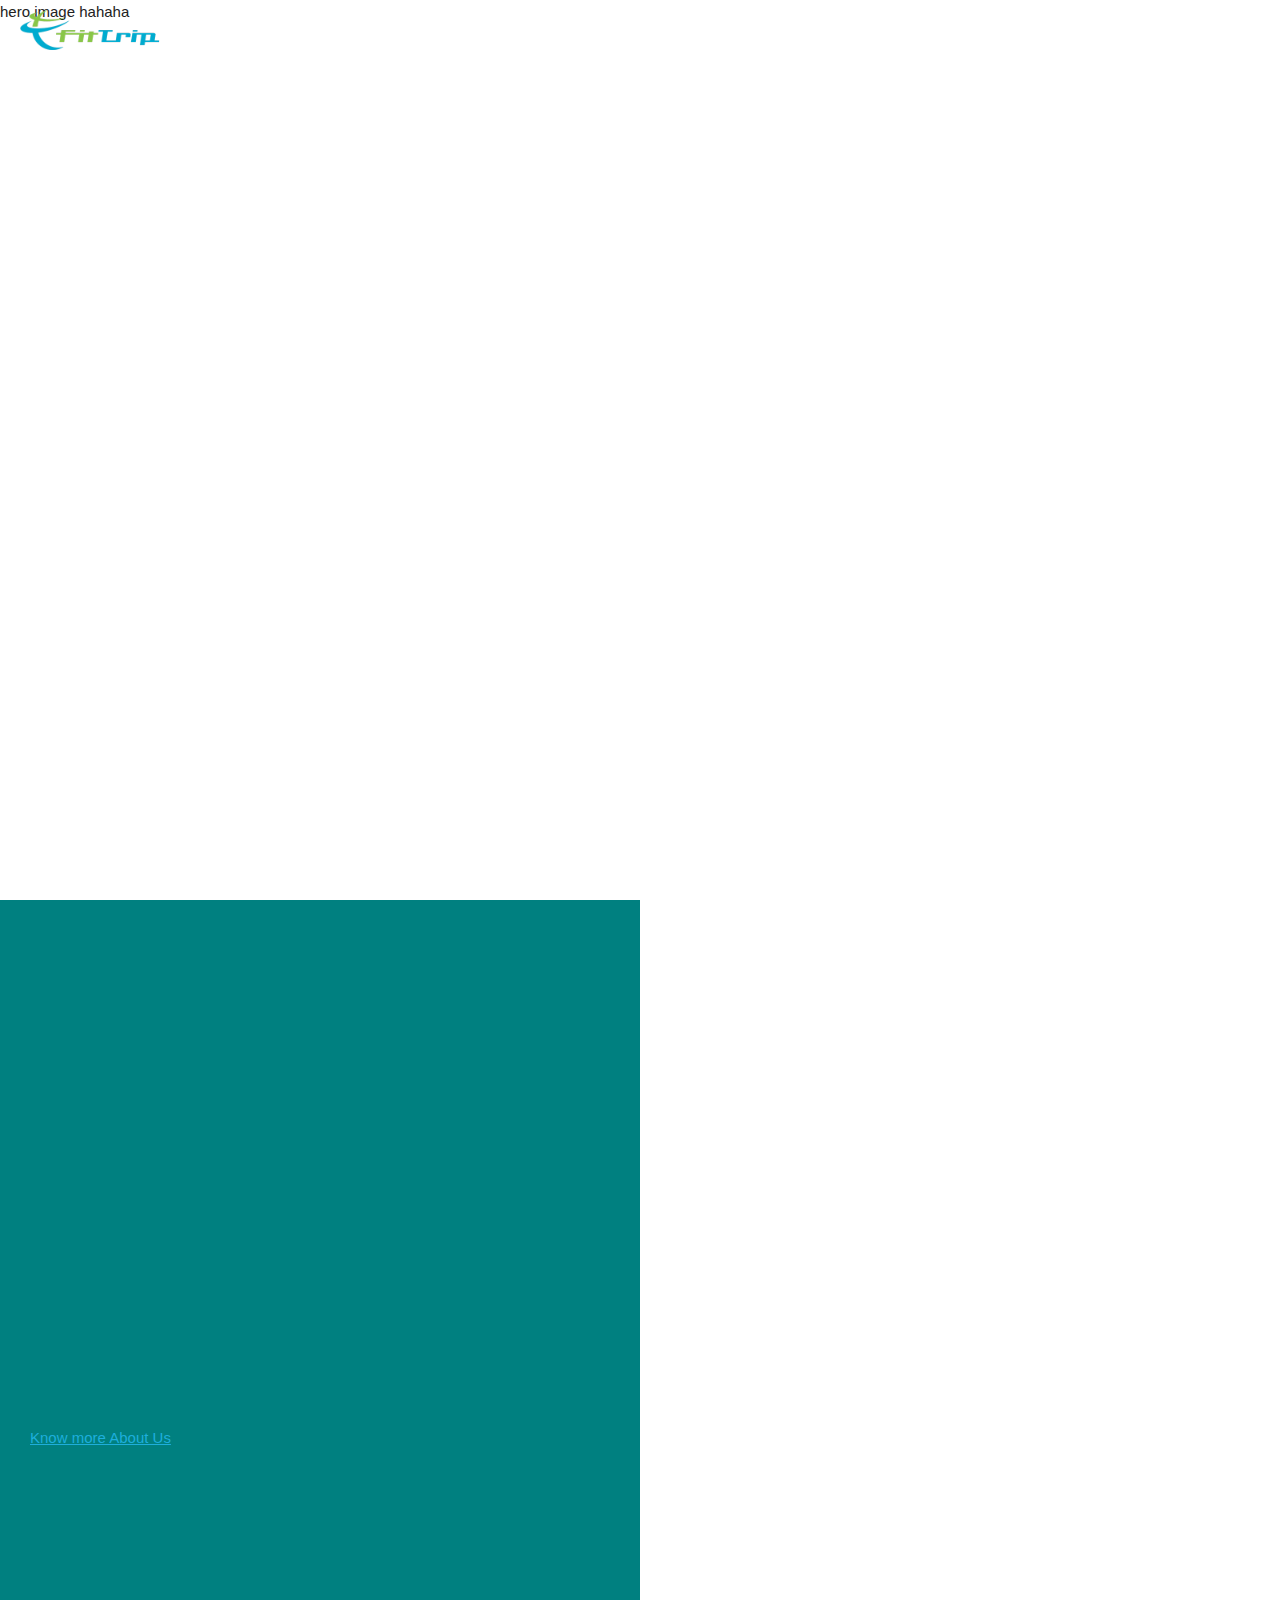
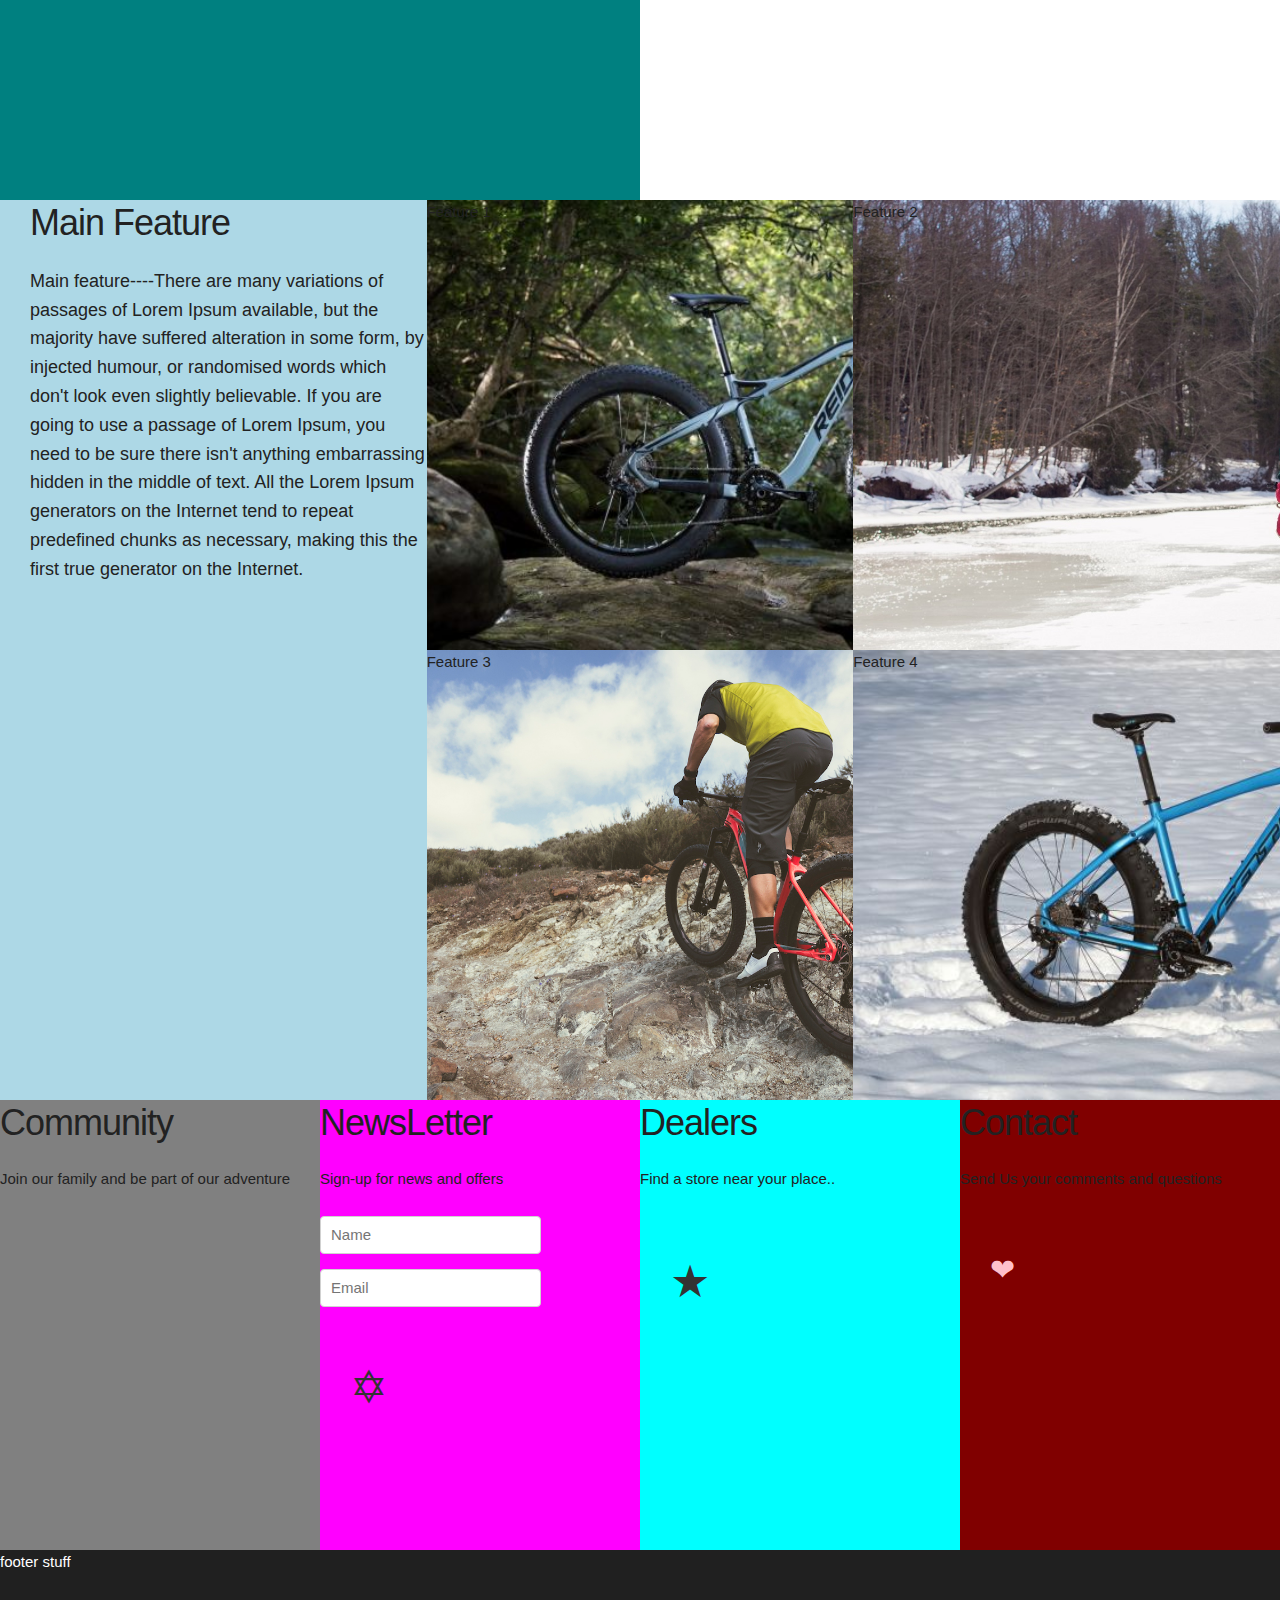
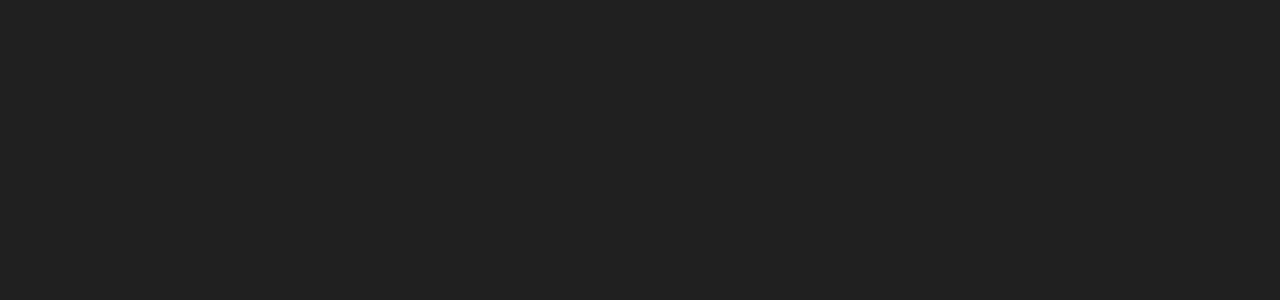
==== commit 99ace31f: "updated index" ====
--- a/index.html
+++ b/index.html
@@ -27,7 +27,7 @@
           <h2 class="hideHeader">Intro Section</h2>
           <div class="row">
               <div class="introBox introTextBox six columns">
-                      <div class=introTextMain>
+                      <div class="introTextMain">
                           <h3>introText Main</h3>
                           <p>
                               Intro text--There are many variations of passages of Lorem Ipsum available,
@@ -52,7 +52,7 @@
           <h2 class="hideHeader"></h2>
           <div class="row">
               <div class=" featureTextBox four columns">
-                      <div class="featureTextMain">
+                      <div class="featureTextMain showText">
                           <h3>Main Feature</h3>
                           <p>
                               Main feature----There are many variations of passages of Lorem Ipsum available,
--- a/main.css
+++ b/main.css
@@ -57,7 +57,7 @@
       display:block;
       width:100%;
       height:60px;
-      background: #777;
+
       position:fixed;
       z-index:11;
 }
@@ -71,7 +71,9 @@
       width:200px;
       height:40px;
       margin:10px 20px;
-      background: lightpink;
+      background: url("images/fittrip-logo-final.png") no-repeat;
+      background-size: contain;
+      text-indent: -9999%;
 }
 
 /*navigation button takes you to contact form */
@@ -81,7 +83,7 @@
       right:0;
       padding:10px 20px;
       font-size: 2em;
-      color: pink;
+      color: white;
 }
 
 
@@ -131,6 +133,7 @@
       top:-35px;
       right:-20px;
       font-size:2em;
+      cursor: pointer;
 }
 
 
@@ -156,11 +159,25 @@
 Hero Section
 ------------------------------------------------------------------------------------*/
 
+.heroSection{
+      display: block;
+      width:100%;
+      height:100vh;
+      overflow: hidden;
+}
+
 .backImage{
     display: block;
-    width:100%;
-    height:100vh;
-    background: pink;
+    min-width:100%;
+    min-height:100%;
+    background:url("images/hero.jpg") center center no-repeat;
+    background-size: cover;
+    transform-origin: center center;
+    transition: all 15s ease-in-out;
+}
+
+.backImage:hover{
+      transform:scale(1.3,1.3);
 }
 
 
@@ -183,7 +200,7 @@
 .introTextMain{
 	opacity:0;
 	transform: translateX(-50px);
-	transition: all 0.5s ease-in-out;
+	transition: all 0.7s ease-in-out;
 	overflow: hidden;
 }
 
@@ -197,8 +214,27 @@
 }
 
 .introImageBox{
-    background: peachpuff;
-}
+      overflow: hidden;
+      background: white;
+}
+
+.introImage{
+      display: block;
+      width:100%;
+      height:100%;
+      background: url("images/stunt.jpg") -60px 0px no-repeat;
+      background-size: cover;
+      transform-origin: center right;
+      opacity: 0;
+      transform: translateX(50px);
+      transition: all 0.7s ease-in-out;
+}
+
+.introImage.isShowing{
+      opacity: 1;
+      transform: translateX(0px);
+}
+
 
 
 
@@ -246,26 +282,30 @@
 .featureOneColor{
   width:100%;
   height:100%;
-  background: yellow;
+  background: url("images/bikenature.jpg") -30px 0px no-repeat;
+  background-size: cover;
   transform-origin: top left;
 }
 
 .featureTwoColor{
-  background: orange;
+  background: url("images/fatbikes.jpg") 0px 0px no-repeat;
+  background-size: cover;
   width:100%;
-  height:100%;
+  height:110%;
   transform-origin: top right;
 }
 
 .featureThreeColor{
-  background: green;
+  background: url("images/climb.jpg") 0px 0px no-repeat;
+  background-size: cover;
   width:100%;
   height:100%;
   transform-origin: bottom left;
 }
 
 .featureFourColor{
-  background: blue;
+  background: url("images/bluebike.jpg") -30px 0px no-repeat;
+  background-size: cover;
   width:100%;
   height:100%;
   transform-origin: bottom right;
@@ -322,6 +362,15 @@
 ------------------------------------------------------------------------------------*/
 
 
+.newsButton{
+      font-size: 3em;
+      color: #333;
+      padding: 30px;
+      cursor: pointer;
+}
+
+
+
 
 
 
@@ -330,7 +379,12 @@
 ------------------------------------------------------------------------------------*/
 
 
-
+.dealerButton{
+      font-size: 3em;
+      color: #333;
+      padding: 30px;
+      cursor: pointer;
+}
 
 
 
@@ -349,6 +403,7 @@
       font-size: 2em;
       color: pink;
       padding: 30px;
+      cursor: pointer;
 }
 
 
@@ -369,10 +424,10 @@
 
 .socialBox{
   display:inline-block;
-  height:40px;
-  width:200px;
-  margin-bottom:10px;
-  background:purple;
+  height:60px;
+  width:300px;
+  margin-bottom:15px;
+  background:none; /*purple*/
    /* seems to do the same in Safari Family of Browsers*/                 /*remove this*/
   position: fixed;
   z-index:10;
@@ -386,25 +441,29 @@
 
 .icon{
   display:inline-block;
-  width:20px;
-  height:20px;
+  width:40px;
+  height:40px;
   margin: 10px;
+  color: white;
+  text-align: center;
+  font-size: 2em;
+  line-height: 0.1em;
   }
 
 .socialOne{
-  background:teal;
+  /*background:teal;*/
 }
 
 .socialTwo{
-  background:green;
+  /*background:green;*/
 }
 
 .socialThree{
-  background:blue;
+  /*background:blue;*/
 }
 
 .socialFour{
-  background:magenta;
+  /*background:magenta;*/
 }
 
 .iconSetOne{
@@ -420,11 +479,11 @@
 }
 
 .iconSetOne.moveIt{
-  transform: translateY(-50px);
+  transform: translateY(-60px);
 }
 
 .iconSetTwo.moveIt{
-  transform: translateX(-87px);
+  transform: translateX(-128px);
 }
 
 
@@ -481,6 +540,7 @@
       top:-35px;
       right:-20px;
       font-size:2em;
+      cursor: pointer;
 }
 
 
@@ -507,20 +567,148 @@
 ------------------------------------------------------------------------------------*/
 
 .scrollToTop{
-	width:100px;
-	height:100px;
+	width:50px;
+	height:50px;
 	padding:10px;
 	text-align:center;
-	background: pink;
+      background: rgba(0,0,0,0.5);
+      border-radius: 50%;
 	font-weight: bold;
-	color: #444;
+	color: white;
 	text-decoration: none;
 	position:fixed;
 	bottom:10px;
 	right:40px;
 	display:none;
+      font-size: 2em;
+      line-height: 0.8em;
+      text-align: center;
 	}
 
 .scrollToTop:hover{
 	text-decoration:none;
 }
+
+
+/*------------------------------------------------------------------------------------
+Dealer Modal section
+------------------------------------------------------------------------------------*/
+
+.overlayDealer{
+      position:fixed;
+      background: salmon;
+      top:0;
+      left:0;
+      right:0;
+      bottom:0;
+      opacity:0.5;
+      z-index: 12;
+      text-align: center;
+      opacity:0;
+      pointer-events: none;
+      transition: all 0.5s;
+}
+
+.overlayDealer.showOverlayDealer{
+      opacity:1;
+      pointer-events:auto;
+}
+
+.dealerModal{
+      margin:0 auto;
+      margin-top:150px;
+      max-width:600px;
+      max-height: 500px;
+      background: skyblue;
+      position:relative;
+      transform: translateY(-30px);
+      transition: all 0.3s ease-in-out;
+}
+
+.dealerModal.showDealer{
+      transform: translateY(0px);
+}
+
+.closeDealer{
+      position:absolute;
+      top:-35px;
+      right:-20px;
+      font-size:2em;
+      cursor: pointer;
+}
+
+
+
+
+
+
+
+
+/*------------------------------------------------------------------------------------
+NewsLetter Modal section
+------------------------------------------------------------------------------------*/
+
+.overlayNews{
+      position:fixed;
+      background: salmon;
+      top:0;
+      left:0;
+      right:0;
+      bottom:0;
+      opacity:0.5;
+      z-index: 12;
+      text-align: center;
+      opacity:0;
+      pointer-events: none;
+      transition: all 0.5s;
+}
+
+.overlayNews.showOverlayNews{
+      opacity:1;
+      pointer-events:auto;
+}
+
+.newsModal{
+      margin:0 auto;
+      margin-top:150px;
+      max-width:600px;
+      max-height: 500px;
+      background: skyblue;
+      position:relative;
+      transform: translateY(-30px);
+      transition: all 0.3s ease-in-out;
+}
+
+.newsModal.showNews{
+      transform: translateY(0px);
+}
+
+.closeNews{
+      position:absolute;
+      top:-35px;
+      right:-20px;
+      font-size:2em;
+      cursor: pointer;
+}
+
+
+
+
+
+
+
+
+
+
+
+
+
+/*------------------------------------------------------------------------------------
+About Us Page..............
+------------------------------------------------------------------------------------*/
+.aboutUsSection{
+      position: relative;
+      display:block;
+      background: white;
+      z-index: 10;
+}
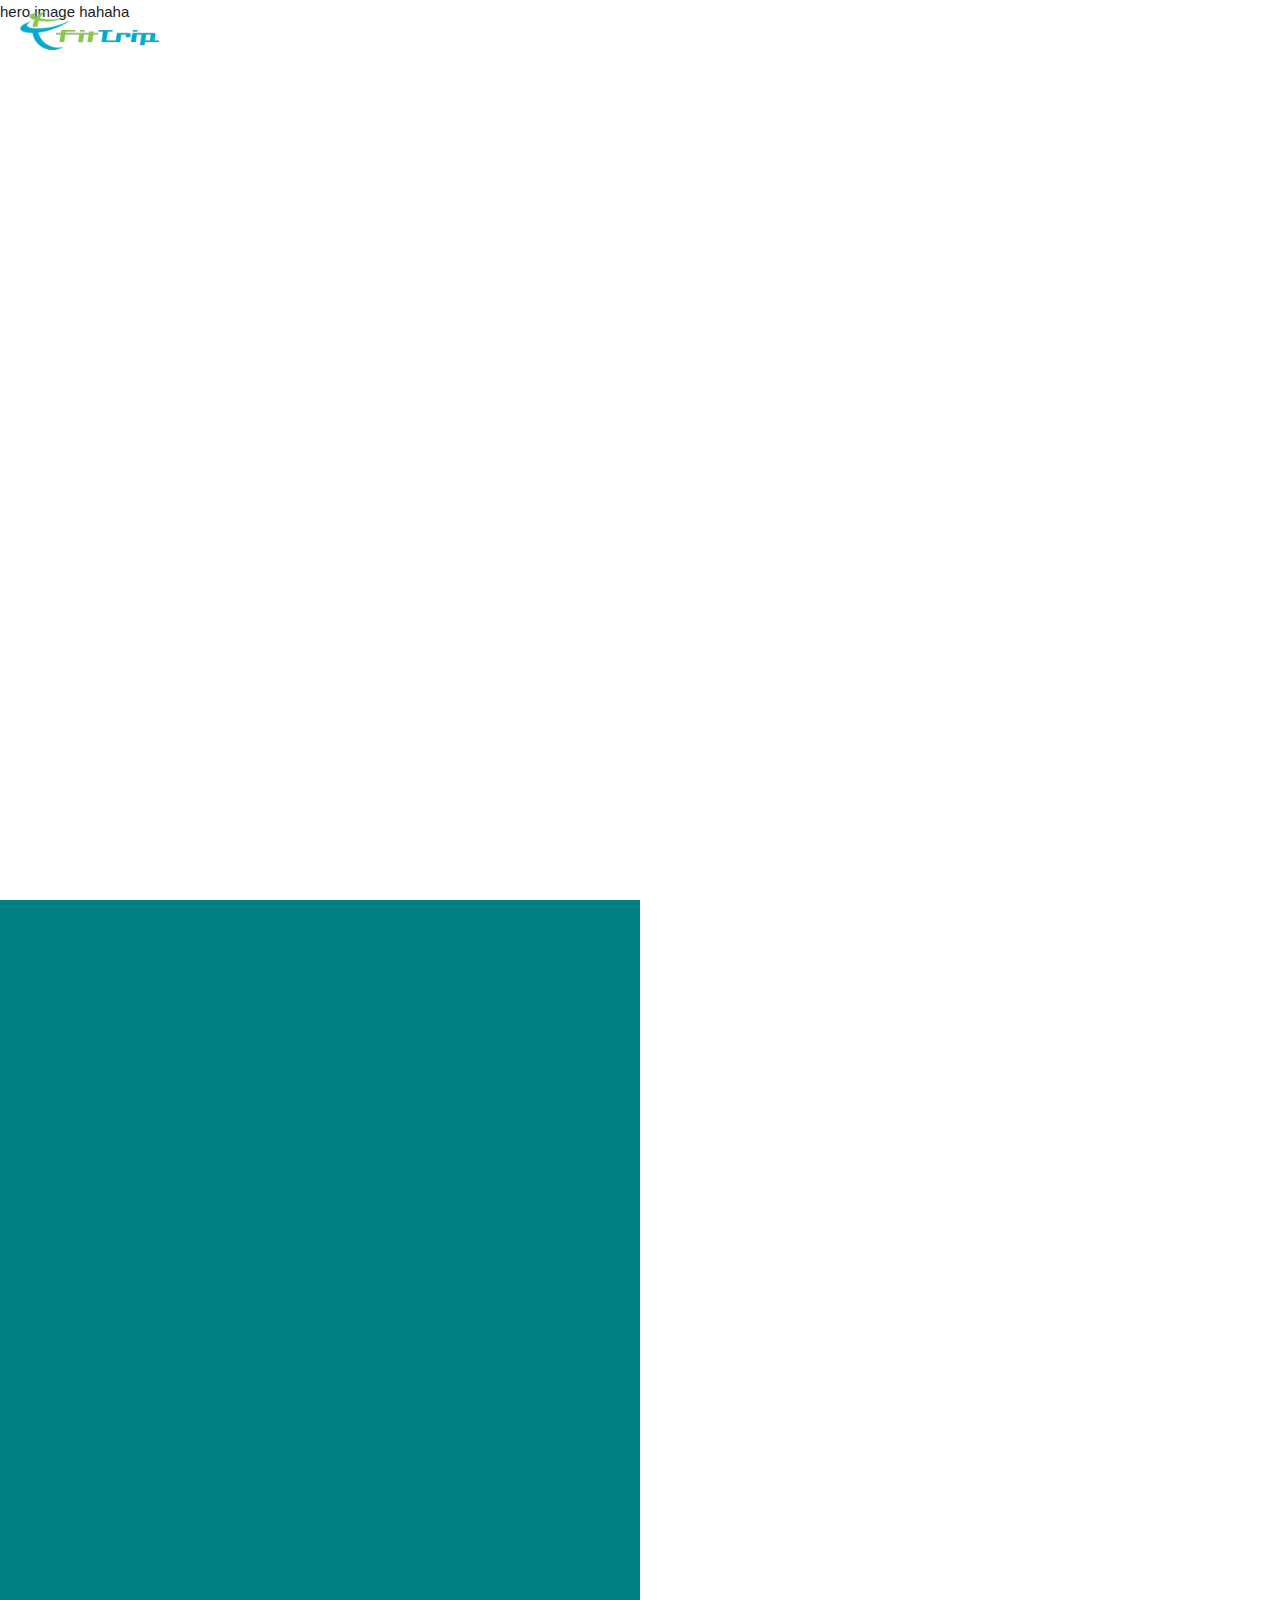
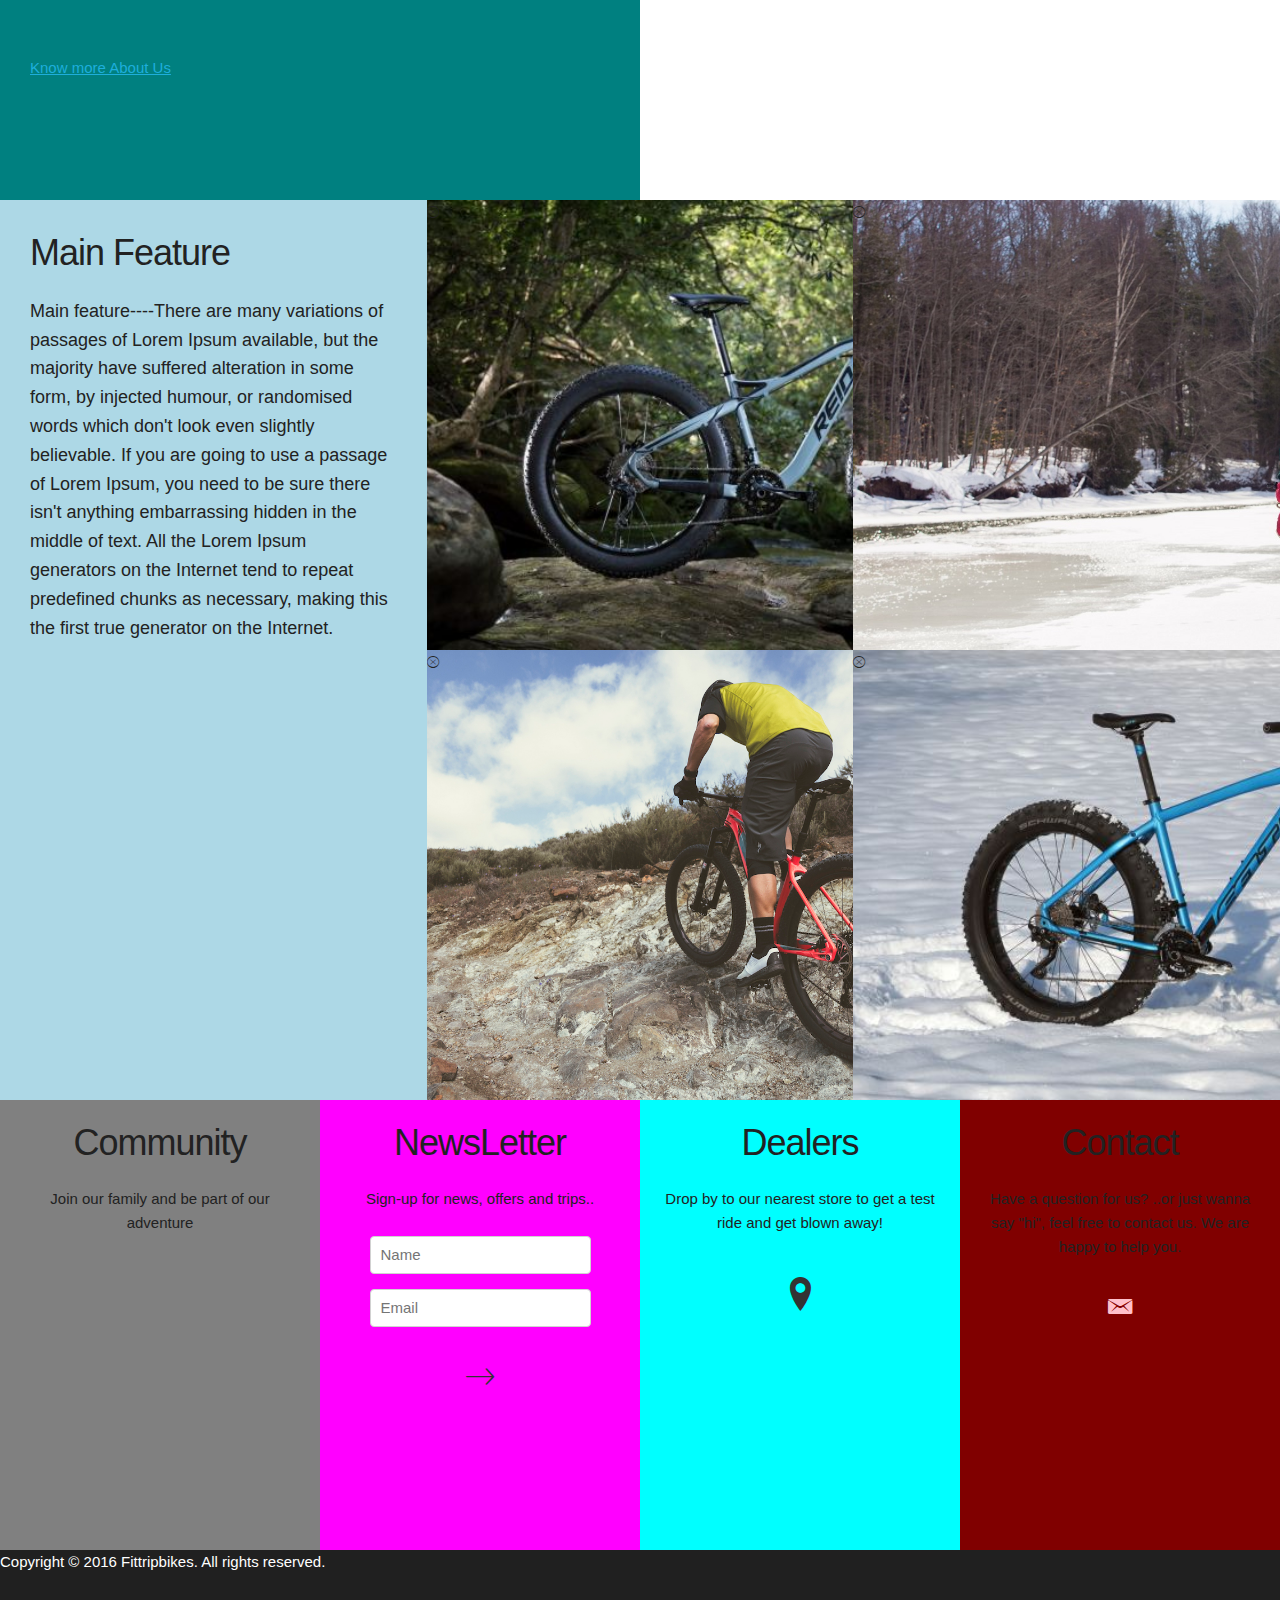
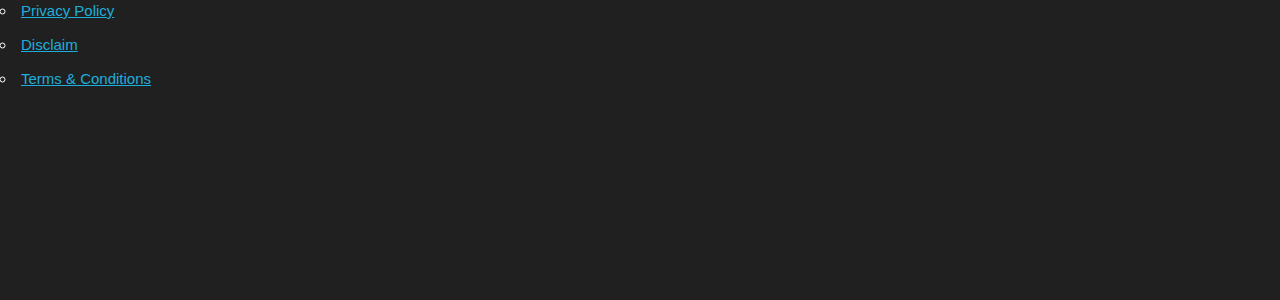
==== commit 95a9d928: "Update index.html" ====
--- a/index.html
+++ b/index.html
@@ -6,6 +6,12 @@
 <link type="text/css" rel="stylesheet" href="normalize.css"/>
 <link type="text/css" rel="stylesheet" href="skeleton.css"/>
 <link type="text/css" rel="stylesheet" href="css/ionicons.css"/>
+
+<!-- Fonts -->
+<link href='https://fonts.googleapis.com/css?family=Montserrat:700,400|Open+Sans:400,800italic,700italic,600italic,400italic,300italic,800,700,600,300' rel='stylesheet' type='text/css'>
+
+
+
 <link type="text/css" rel="stylesheet" href="main.css"/>
 <link type="text/css" rel="stylesheet" href="css/main New.css"/>
 </head>
@@ -28,16 +34,25 @@
           <div class="row">
               <div class="introBox introTextBox six columns">
                       <div class="introTextMain">
-                          <h3>introText Main</h3>
-                          <p>
-                              Intro text--There are many variations of passages of Lorem Ipsum available,
-                              but the majority have suffered alteration in some form, by
-                              injected humour, or randomised words which don't look even
-                              slightly believable. If you are going to use a passage of Lorem
-                              Ipsum, you need to be sure there isn't anything embarrassing
-                              hidden in the middle of text. All the Lorem Ipsum generators
-                              on the Internet tend to repeat predefined chunks as necessary,
-                              making this the first true generator on the Internet.
+                          <h3>Trip Anywhere!!</h3>
+                          <p>
+                                At FitTrip we take our bikes seriously and have vowed to make the Fat Bike, our first offering in the
+
+                                market, nothing less than evil. The tubes have been intricately shaped to provide you with the most
+
+                                intimidating fat bike in the market today.<br>
+
+                                Its stance exemplifies aggression, ready to take on whatever comes it’s way. It is ready to eat up snow,
+
+                                sand, loose rocks and probably any surface that mountain bikes don’t have the appetite for. <br>
+
+                                Its ultra wide tyres give you loads of grip, traction and the go-anywhere capability. It brings with it a sense
+
+                                of control and security.<br>
+
+                                The cavalier is only limited by your imagination, riding it will make you realize in Louis D Brandeis’ words
+
+                                ‘Most of the things worth doing in the world had been declared IMPOSSIBLE, before they were done’
                           </p>
                       </div>
                       <div class="aboutUsButton"><a href="aboutUs.html" target="_blank">Know more About Us</a></div>
@@ -122,22 +137,22 @@
               <div class="featureImageBox row eight columns">
                   <div class="featureOne featureBox six columns">
                       <div class="featureOneColor">
-                        Feature 1
+                        <i class="ion-ios-close-outline"></i>
                       </div>
                   </div>
                   <div class="featureTwo featureBox six columns">
                       <div class="featureTwoColor">
-                        Feature 2
+                        <i class="ion-ios-close-outline"></i>
                       </div>
                   </div>
                   <div class="featureThree featureBox six columns">
                       <div class="featureThreeColor">
-                        Feature 3
+                        <i class="ion-ios-close-outline"></i>
                       </div>
                   </div>
                   <div class="featureFour featureBox six columns">
                       <div class="featureFourColor">
-                        Feature 4
+                        <i class="ion-ios-close-outline"></i>
                       </div>
                   </div>
               </div>
@@ -155,22 +170,27 @@
               </div>
               <div class="contactTwo contactBox three columns">
                         <h3>NewsLetter</h3>
-                        <p>Sign-up for news and offers</p>
+                        <p>Sign-up for news, offers and trips..</p>
                         <form action="#" id="contactForm" method="post">
                               <input type="text" id="name" name="name" placeholder="Name" value="">
                               <input type="email" id="email" name="email" placeholder="Email" value="">
-                              <div class="newsButton">✡</div>                                            <!--change this-->
+                              <div class="newsButton"><i class="ion-ios-arrow-thin-right"></i></div>                                            <!--change this-->
                         </form>
               </div>
               <div class="contactThree contactBox three columns">
                               <h3>Dealers</h3>
-                              <p>Find a store near your place..</p>
-                              <div class="dealerButton">★</div>
+                              <p>
+                                    Drop by to our nearest store to get a test ride and get blown away!
+                              </p>
+                              <div class="dealerButton"><i class="ion-location"></i></div>
               </div>
               <div class="contactFour contactBox three columns">
                               <h3>Contact</h3>
-                              <p>Send Us your comments and questions</p>
-                              <div class="contactButton">❤</div>
+                              <p>
+                                    Have a question for us? ..or just wanna say "hi",
+                                    feel free to contact us. We are happy to help you.
+                              </p>
+                              <div class="contactButton"><i class="ion-email"></i></div>
               </div>
           </div>
           <!-- social box original position-->
@@ -187,8 +207,15 @@
       </section>
 
       <footer class="footerSection container">
-          footer stuff
           <a href="#" class="scrollToTop"><i class="ion-chevron-up"></i></a>
+          <p>Copyright © 2016 Fittripbikes. All rights reserved.</p>
+          <div class="footerInfo">
+                <ul>
+                        <li><a href="">Privacy Policy</a></li>
+                        <li><a href="">Disclaim</a></li>
+                        <li><a href="">Terms & Conditions</a></li>
+                </ul>
+          </div>
       </footer>
 
 
@@ -198,7 +225,7 @@
 
 <!-- Navigation Modal Window -->
 
-<div class="overlayNav">
+<div class="overlayNav" >
       <nav id="nav">
             <div class="closeNav">×</div>
             <ul>
--- a/main.css
+++ b/main.css
@@ -247,13 +247,14 @@
     width:100%;
     height:100vh;
     background: lightblue;
-    padding: 50px 30px;
+    /*padding: 50px 30px;*/
     position:relative;
 }
 
 .featureTextMain,.featureTextOne,.featureTextTwo,.featureTextThree,.featureTextFour{
     font-size: 18px;
     position:absolute;
+    padding: 30px;
     top:0;
     opacity:0;
     transition: all 0.3s ease-in-out;
@@ -327,6 +328,8 @@
     display: block;
     width: 100%;
     height:50vh;
+    padding: 20px;
+    text-align: center;
 }
 
 .contactOne{
@@ -345,6 +348,9 @@
     background: maroon;
 }
 
+div.newsButton, div.dealerButton, div.contactButton {
+      padding: 0px;
+}
 
 
 
